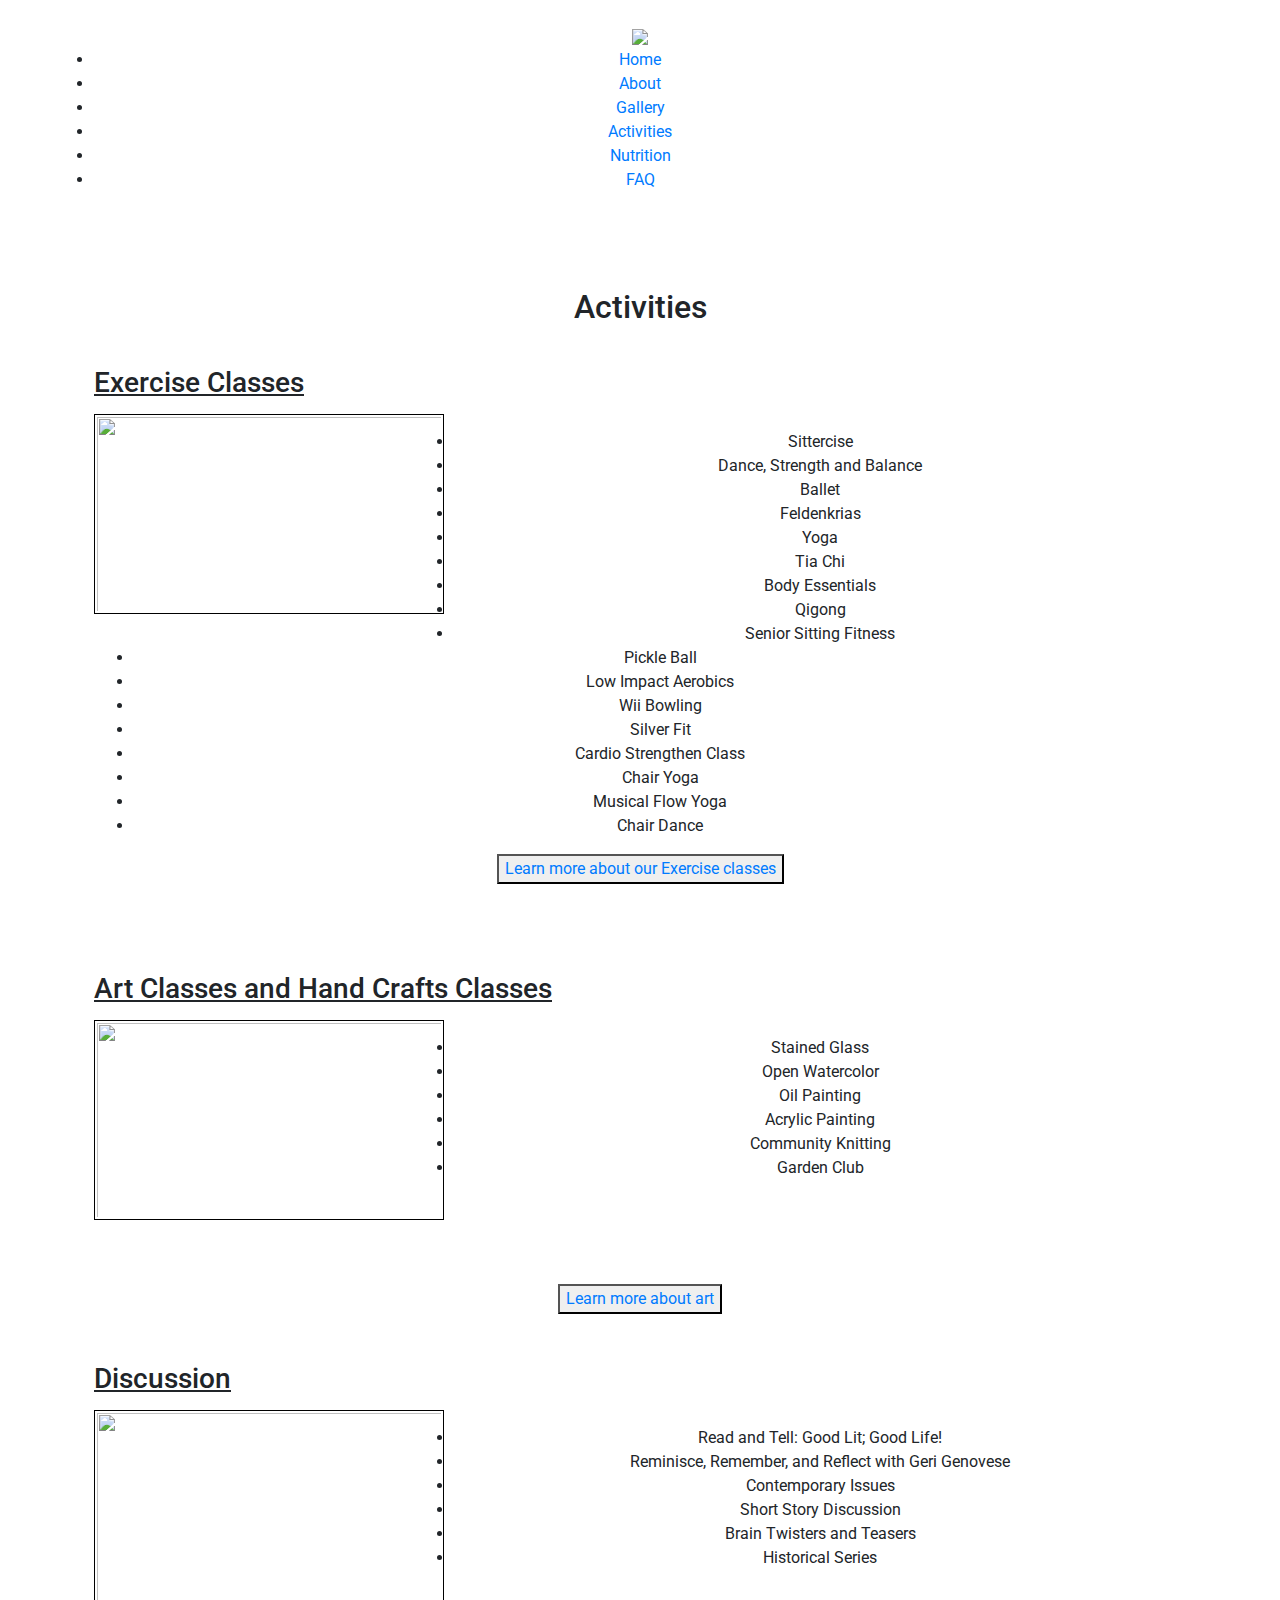
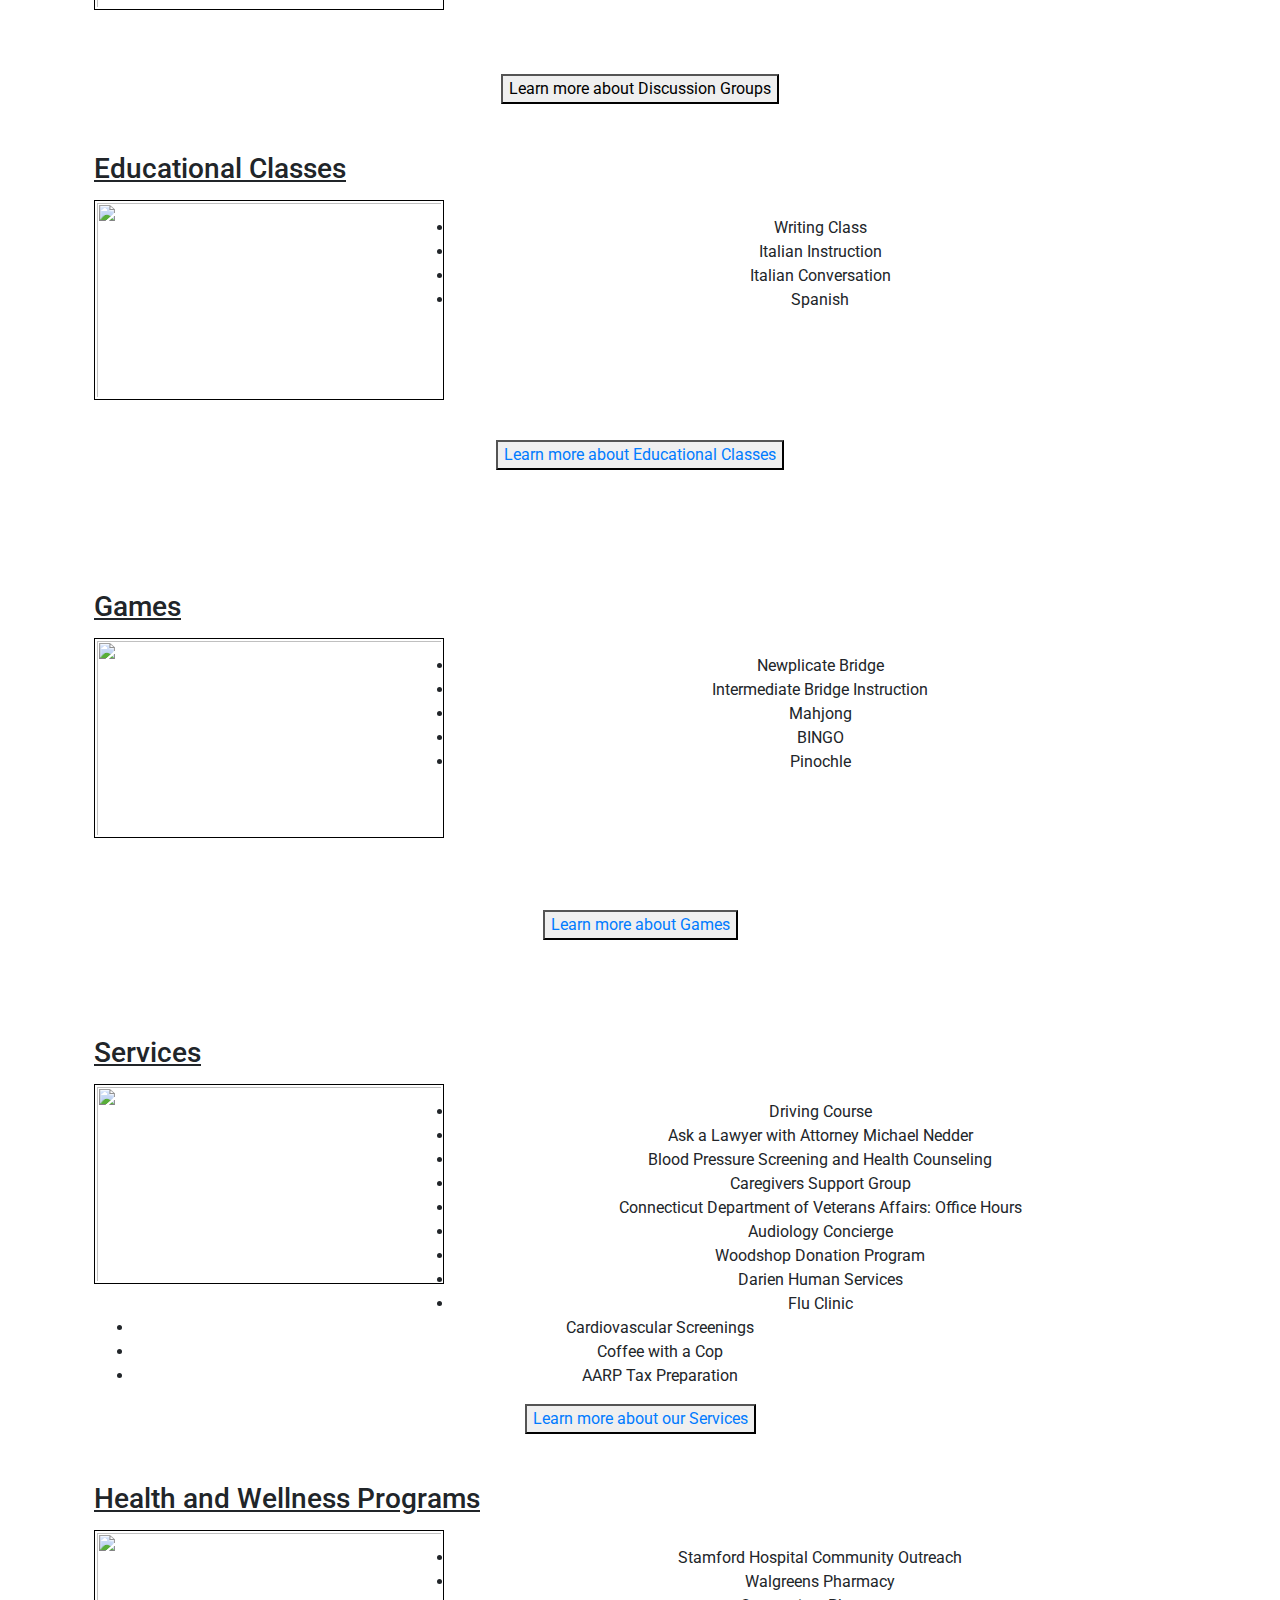
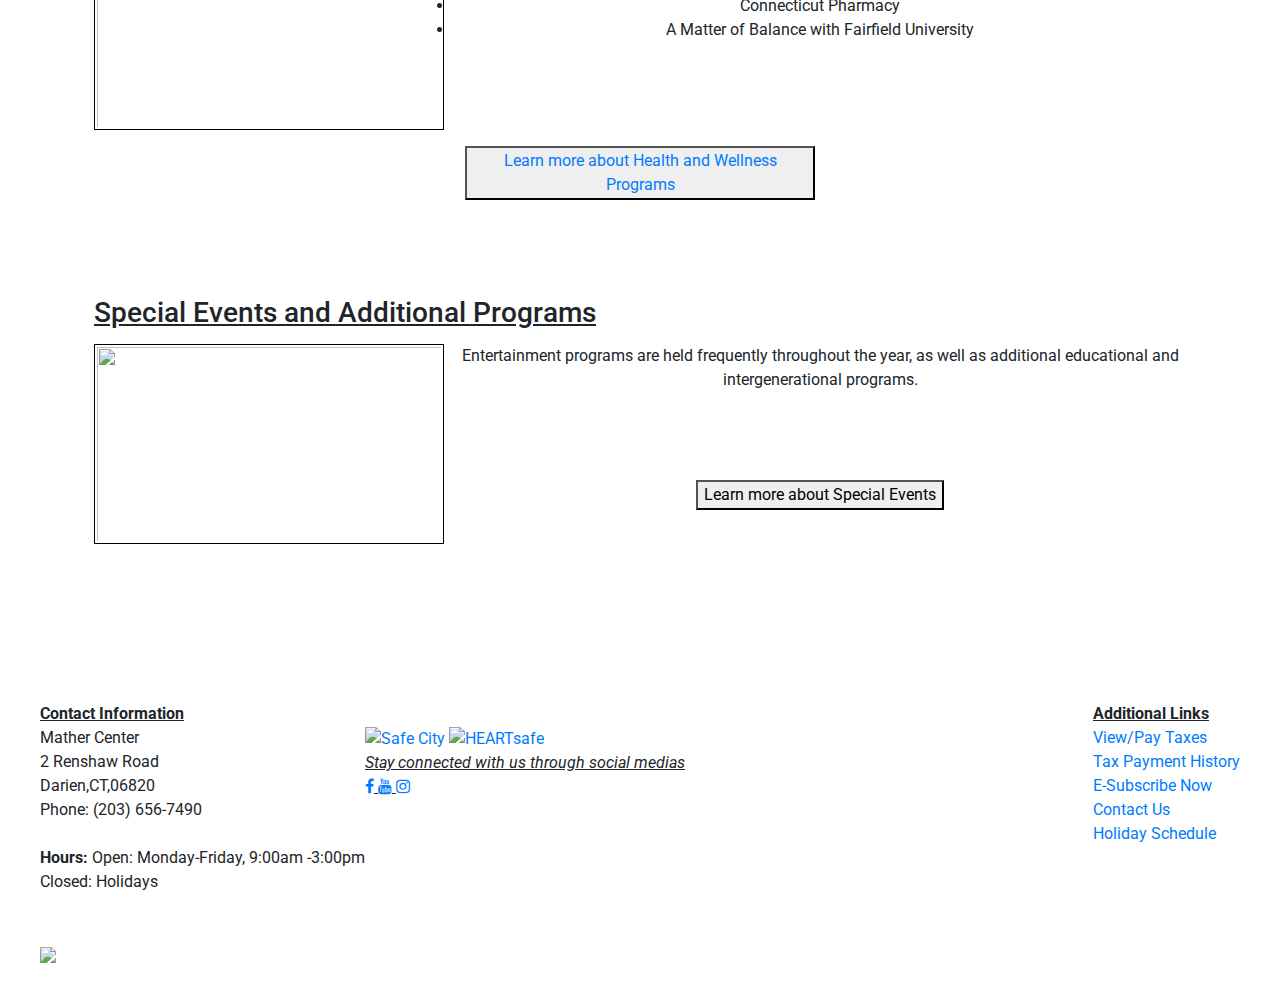
==== Pages/Activities.html @ 3af39616 "Add files via upload" ====
<!doctype html>

<html lang="en">

<head>
  <meta charset="utf-8">

  <title>Mather Center Senior Prograns</title>
  <meta name="description" content="Mather Center Home of the Darien Senior Programs: Activities page">
  <meta name="author" content="Fairfield University">

  <link rel="stylesheet" href="https://stackpath.bootstrapcdn.com/bootstrap/4.3.1/css/bootstrap.min.css"
    integrity="sha384-ggOyR0iXCbMQv3Xipma34MD+dH/1fQ784/j6cY/iJTQUOhcWr7x9JvoRxT2MZw1T" crossorigin="anonymous">

  <link href="https://fonts.googleapis.com/css?family=Roboto&display=swap" rel="stylesheet">
  <link rel="stylesheet" href="homestyle(1).css">
  <link rel="stylesheet" href="homestyle(2).css">
  <link rel="stylesheet" href="activitiescss.css">
  <link rel="stylesheet" href="https://cdnjs.cloudflare.com/ajax/libs/font-awesome/4.7.0/css/font-awesome.min.css">

</head>

<body>
    <div class="container text-center p-4">
  <div id="fullnav">
    <img src="logo.svg" id="logo" />

    <nav>
      <li><a href="Home.html" class="active">Home</a></li>
      <li><a href="About.html">About</a></li>
      <li><a href="Gallery.html" >Gallery</a></li>
      <li><a href="Activities.html"> Activities</a></li>
      <li><a href="Nutrition.html"> Nutrition</a></li>
      <li><a href="faq.html"> FAQ</a></li>
      <br>
      <br>
    </nav>

  </div> 
<main>   
  <br>
  
    <br>
    <div id = "content">
    <h2 > Activities </h2>  
    
    
    <p>
      <div id="hover">
    <br>
    <a>
    <h3 style="float:left"><u>Exercise Classes</u> </h3>    
      
          
      <br>
      <br>
               <img src="fitness.jpg" width="350px" height="200px" style="float: left; margin-right:10px; margin-bottom:10px; border:solid black 1px; padding: 2px">
               <p><ul>
                <li>Sittercise</li>   <li>Dance, Strength and Balance</li>   <li>Ballet</li> <li>Feldenkrias</li>
                <li>Yoga</li>   <li>Tia Chi</li>    <li>Body Essentials</li>  <li>Qigong</li> <li>Senior Sitting Fitness</li> 
                <li>Pickle Ball</li>   <li>Low Impact Aerobics</li>     <li>Wii Bowling</li>     <li>Silver Fit</li> 
                <li>Cardio Strengthen Class</li>    <li>Chair Yoga</li>     <li>Musical Flow Yoga</li>    <li>Chair Dance</li>
              </ul></p>
              </a>
            </div>
              <i><button><a href="Exercise Classes.pdf" target="_blank">Learn more about our Exercise classes</a></button></i>

              
              </p>
              
              <br> 
              <br>
              <br>
              <div id="hover">
                  <a>
              <h3 style="float:left"><u>Art Classes and Hand Crafts Classes</u> </h3>    
      <div>
         
      <br>
      <br>
               <img src="stainedGlassPainting.jpg" width="350px" height="200px" style="float: left; margin-right:10px; margin-bottom:10px; border:solid black 1px; padding: 2px"></div>
               <p><ul>
                <li>Stained Glass</li>   <li>Open Watercolor</li>    <li>Oil Painting</li>
                <li>Acrylic Painting</li>    <li>Community Knitting</li>    <li>Garden Club</li>

               </ul>
                  <br>
                  <br>
                  <br>
              </p>

                
              </a> 
              </div>
              <i><button><a href="Art Classes and Hand Crafts Classes.pdf" target="_blank">Learn more about art</a></button></i>
              

              <br> 
              <br>
              <br>
              <div id="hover">
                  <a>
              <h3 style="float:left"><u>Discussion</u> </h3>    
      <div>
          
      <br>
      <br>
               <img src="peopleMeeting.jpg" width="350px" height="200px" style="float: left; margin-right:10px; margin-bottom:10px; border:solid black 1px; padding: 2px"></div>
               <p><ul>
                 <li>Read and Tell: Good Lit; Good Life!</li>
                  <li>Reminisce, Remember, and Reflect with Geri Genovese</li>
                  <li>Contemporary Issues</li>
                  <li>Short Story Discussion </li> <li>Brain Twisters and Teasers</li>  
                  <li>Historical Series</li>
              </ul><br>
              <br>
              <br>
                </p>
              </a>
              </div>

                <i><a href="discussions.pdf" target="_blank"><button>Learn more about Discussion Groups</button></a></button></i>

              

              <br> 
              <br>
              <br>

              <div id="hover">
                  <a>
              <h3 style="float:left"><u>Educational Classes</u> </h3> 

              <br>
      <br>
               <img src="education.jpg" width="350px" height="200px" style="float: left; margin-right:10px; margin-bottom:10px; border:solid black 1px; padding: 2px">
               <p><ul>
                <li> Writing Class</li>
                <li>Italian Instruction</li>
                 <li>Italian Conversation</li> 
                  <li>Spanish</li>
                  </ul><br>
                  <br>
                  <br>
                  <br>
              </p>
              </a>
              </div>

                <i><button><a href="Educational Classes.pdf" target="_blank">Learn more about Educational Classes</a></button></i>

              
                <br> 
                <br>
                <br>
                <br>
                <br>
                <br>
                <div id="hover">
                    <a>
  
                <h3 style="float:left"><u>Games</u> </h3> 
  
                <br>
                <br>
                 <img src="boardGames.jpg" width="350px" height="200px" style="float: left; margin-right:10px; margin-bottom:10px; border:solid black 1px; padding: 2px">
                 <p><ul>
                   <li>Newplicate Bridge</li>
                   <li>Intermediate Bridge Instruction</li>
                   <li>Mahjong</li>
                    <li>BINGO</li> <li> Pinochle</li> 
                  <br>
                  <br>
                  <br>
                  <br>
                  <br>
                </ul></p>
                </a>
                </div>
  
                  <i><button><a href="games.pdf" target="_blank">Learn more about Games</a></button></i>
  
                
                  <br>
                  <br>
                  <br>
                  <br>
                  <br>
                  <div id="hover">
                      <a>
                
                  <h3 style="float:left"><u>Services</u> </h3>    
                        <br>
                        <br>
          
                   <img src="art.jpg" width="350px" height="200px" style="float: left; margin-right:10px; margin-bottom:10px; border:solid black 1px; padding: 2px">
                   <p><ul>
                     <li>Driving Course</li>
                     <li>Ask a Lawyer with Attorney Michael Nedder</li>
                      <li>Blood Pressure Screening and Health Counseling</li> <li>Caregivers Support Group</li>
                      <li>Connecticut Department of Veterans Affairs: Office Hours</li>
                      <li>Audiology Concierge</li> 
                      <li>Woodshop Donation Program</li>  <li>Darien Human Services</li> 
                      <li>Flu Clinic</li> <li>Cardiovascular Screenings</li> 
                     <li> Coffee with a Cop</li>  <li>AARP Tax Preparation</li>

                  </ul></p>
                </a>
                </div>
    
                  <a href="Services.pdf" target="_blank"> <button>Learn more about our Services</a></button></i>
              
                    <br>
                    <br>
                    <br>
                    <div id="hover">
                        <a>

                    <h3 style="float:left"><u>Health and Wellness Programs</u> </h3>    
          
                
            <br>
            <br>
                     <img src="exercise.jpg" width="350px" height="200px" style="float: left; margin-right:10px; margin-bottom:10px; border:solid black 1px; padding: 2px">
                     <p><ul>
                       <li>Stamford Hospital Community Outreach</li>
                        <li>Walgreens Pharmacy</li> <li>Connecticut Pharmacy</li>
                        <li>A Matter of Balance with Fairfield University </li>
                   </ul><br>
                   <br>
                   <br>
                   
                      </p>
                    </a>
                    </div>
      
                      <i><button style="width:350px"> <a href="health and wellness programs.pdf" target="_blank">Learn more about Health and Wellness Programs</a></button></i>


                      <br>
                    <br>
                    <br>
                    <br> 
                    <br>
                    <div id="hover">
                        <a>
                    <h3 style="float:left"><u>Special Events and Additional Programs</u> </h3>    
            
                
            <br>
            <br>
                     <img src="specialevent.jpg" width="350px" height="200px" style="float: left; margin-right:10px; margin-bottom:10px; border:solid black 1px; padding: 2px">
                     <p>Entertainment programs are held frequently throughout the year, as well as additional educational and intergenerational programs. 
                       <br>
                       <br>
                       <br>
                       <br> 
                    </p>
                  </a>
                  </div>
               
              <a href="additional services.pdf" target="_blank"><i><button>Learn more about Special Events</button></i></a>

              </ul></div>
            </div>

<br> 
<br>
<br>
<br>
<br>

     
      
            
</main>
</body>





<footer id="footer">
  <br>
          <div style="float:left; margin-left: 40px; margin-bottom: 40px;">
        
          <br>
          <b><u>Contact Information</u></b> <br>
              Mather Center<br>
              2 Renshaw Road<br>
              Darien,CT,06820<br>
              Phone: (203) 656-7490 <br>
              <br>
              <b>Hours:</b>
                Open: Monday-Friday, 9:00am -3:00pm<br>
               Closed: Holidays<br>
               <br><br>
               <img src="darien-footer-logo.svg">
          </div>
          <div style="float:right; margin-right:40px;margin-bottom: 40px">
              <br> 
               <b><u>Additional Links</u></b><br> 
                <a href="Home.html">View/Pay Taxes</a>
                <br>
               
                <a href="home.html">Tax Payment History</a>
                <br>
               
                <a href="Gallery.html">E-Subscribe Now</a>
                <br>
               
                <a href="home.html">Contact Us</a>
                <br>
               
                <a href="homem.html">Holiday Schedule</a>
              
              </div>

              <br><br>
           <div id="center">
            <a href="https://www.alarms.org/safest-cities-in-connecticut/">
             <img alt="Safe City" src="Safest-Cities-Connecticut-badge.png">
             </a>
            <a href="http://www.darienct.gov/filestorage/28565/28567/28643/Press_Release_HeartSafe_Community_Award_with_photos.pdf">
             <img alt="HEARTsafe" src="darien-footer-heartsafe.png">
             </a>
            
        <br>
       <i><u> Stay connected with us through social medias<u></u></i> 
       <br>
          <a href="#" class="fa fa-facebook"></a>
          <a href="#" class="fa fa-youtube"></a>
          <a href="#" class="fa fa-instagram"></a> <br>
         </div>
         <br>
         <br>
         
        

     

      
        
 
        </footer>


      </div>
</html>
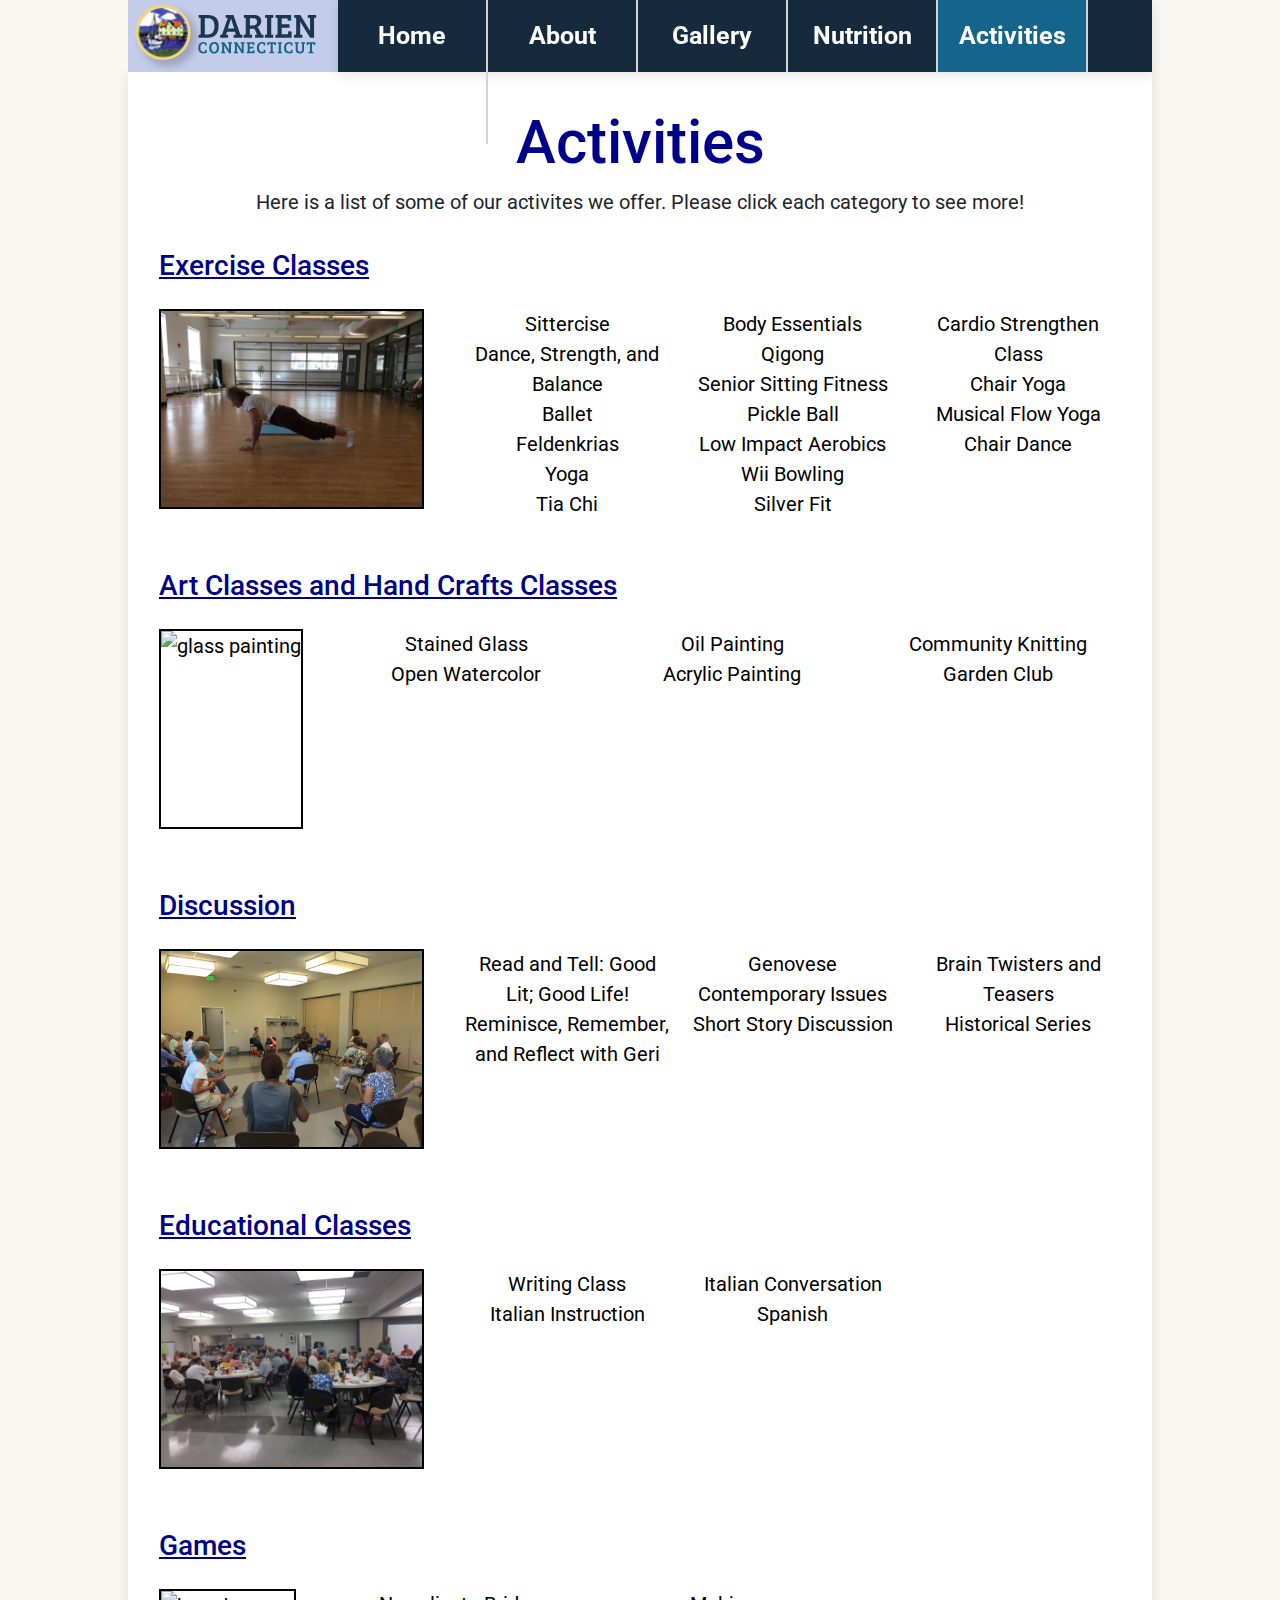
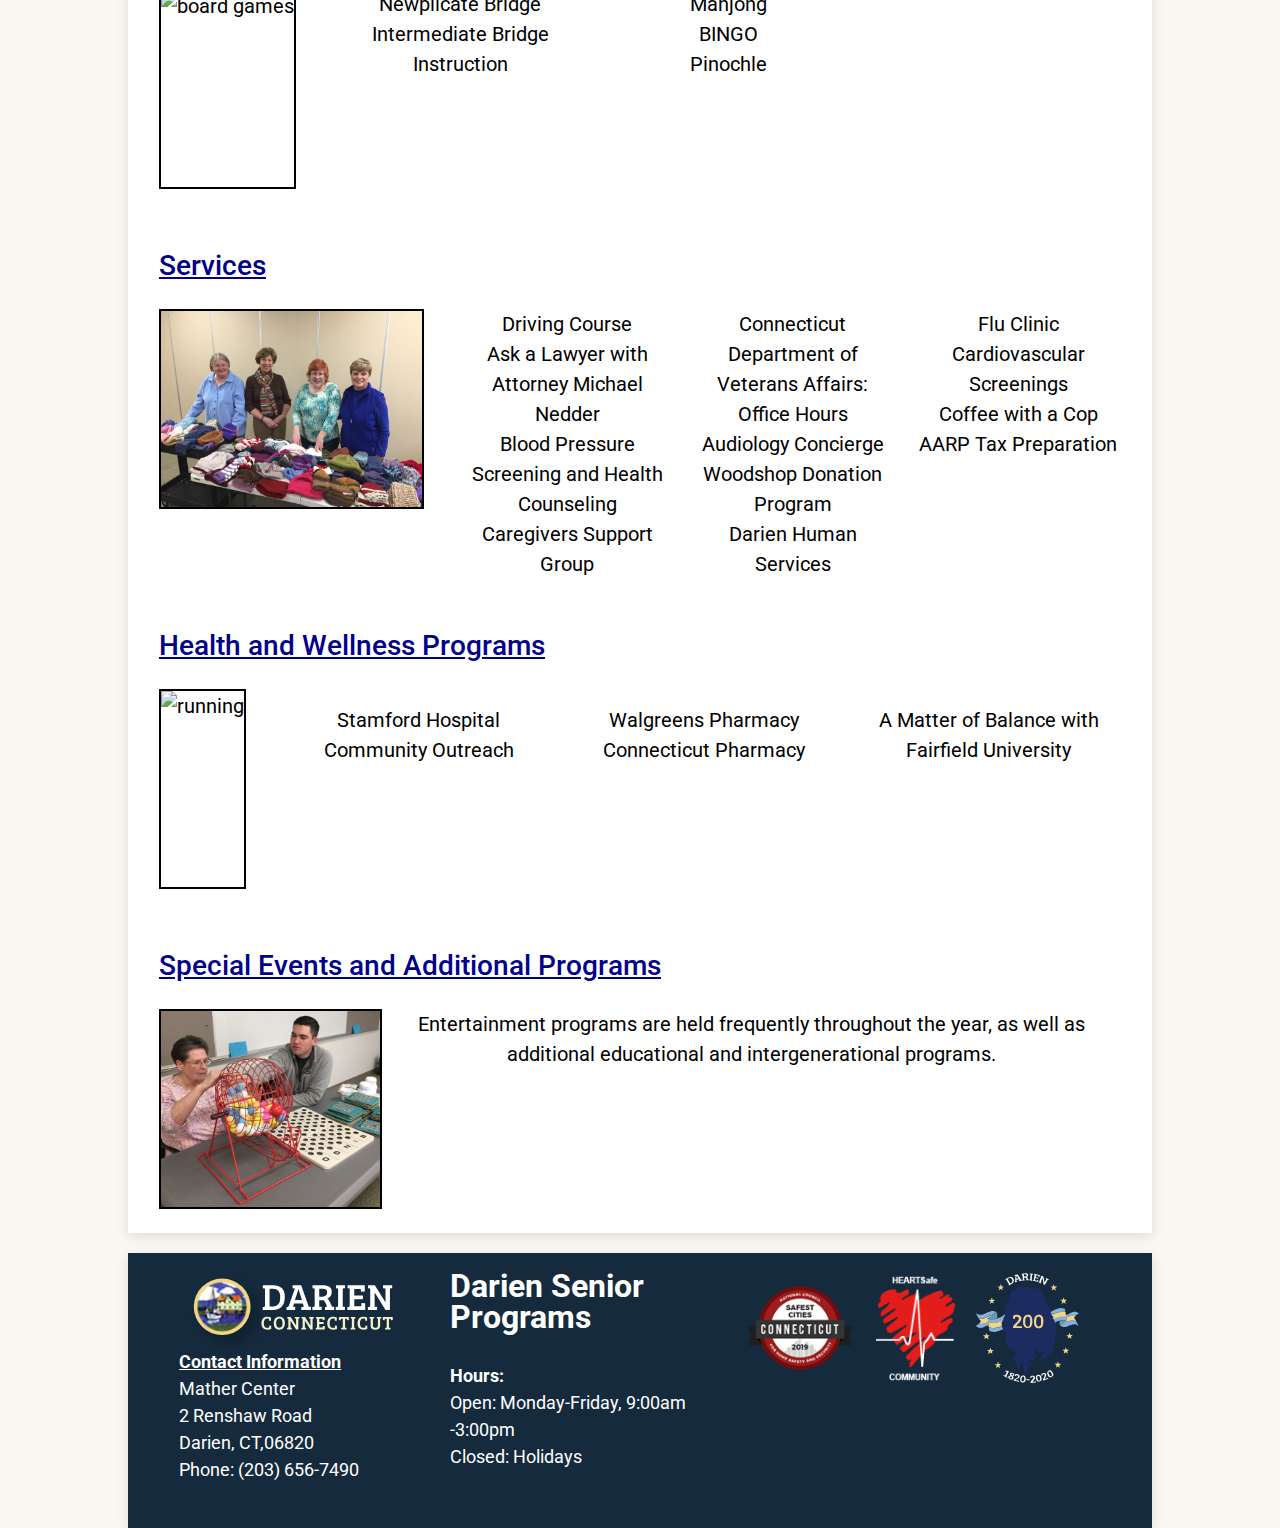
==== commit ebc3f159: "updates" ====
--- a/Pages/Activities.html
+++ b/Pages/Activities.html
@@ -1,349 +1,216 @@
 <!doctype html>
-
 <html lang="en">
-
-<head>
-  <meta charset="utf-8">
-
-  <title>Mather Center Senior Prograns</title>
-  <meta name="description" content="Mather Center Home of the Darien Senior Programs: Activities page">
-  <meta name="author" content="Fairfield University">
-
-  <link rel="stylesheet" href="https://stackpath.bootstrapcdn.com/bootstrap/4.3.1/css/bootstrap.min.css"
-    integrity="sha384-ggOyR0iXCbMQv3Xipma34MD+dH/1fQ784/j6cY/iJTQUOhcWr7x9JvoRxT2MZw1T" crossorigin="anonymous">
-
-  <link href="https://fonts.googleapis.com/css?family=Roboto&display=swap" rel="stylesheet">
-  <link rel="stylesheet" href="homestyle(1).css">
-  <link rel="stylesheet" href="homestyle(2).css">
-  <link rel="stylesheet" href="activitiescss.css">
-  <link rel="stylesheet" href="https://cdnjs.cloudflare.com/ajax/libs/font-awesome/4.7.0/css/font-awesome.min.css">
-
-</head>
-
-<body>
-    <div class="container text-center p-4">
-  <div id="fullnav">
-    <img src="logo.svg" id="logo" />
-
-    <nav>
-      <li><a href="Home.html" class="active">Home</a></li>
-      <li><a href="About.html">About</a></li>
-      <li><a href="Gallery.html" >Gallery</a></li>
-      <li><a href="Activities.html"> Activities</a></li>
-      <li><a href="Nutrition.html"> Nutrition</a></li>
-      <li><a href="faq.html"> FAQ</a></li>
-      <br>
-      <br>
-    </nav>
-
-  </div> 
-<main>   
-  <br>
-  
-    <br>
-    <div id = "content">
-    <h2 > Activities </h2>  
-    
-    
-    <p>
-      <div id="hover">
-    <br>
-    <a>
-    <h3 style="float:left"><u>Exercise Classes</u> </h3>    
-      
-          
-      <br>
-      <br>
-               <img src="fitness.jpg" width="350px" height="200px" style="float: left; margin-right:10px; margin-bottom:10px; border:solid black 1px; padding: 2px">
-               <p><ul>
-                <li>Sittercise</li>   <li>Dance, Strength and Balance</li>   <li>Ballet</li> <li>Feldenkrias</li>
-                <li>Yoga</li>   <li>Tia Chi</li>    <li>Body Essentials</li>  <li>Qigong</li> <li>Senior Sitting Fitness</li> 
-                <li>Pickle Ball</li>   <li>Low Impact Aerobics</li>     <li>Wii Bowling</li>     <li>Silver Fit</li> 
-                <li>Cardio Strengthen Class</li>    <li>Chair Yoga</li>     <li>Musical Flow Yoga</li>    <li>Chair Dance</li>
-              </ul></p>
-              </a>
-            </div>
-              <i><button><a href="Exercise Classes.pdf" target="_blank">Learn more about our Exercise classes</a></button></i>
-
-              
-              </p>
-              
-              <br> 
-              <br>
-              <br>
-              <div id="hover">
-                  <a>
-              <h3 style="float:left"><u>Art Classes and Hand Crafts Classes</u> </h3>    
-      <div>
-         
-      <br>
-      <br>
-               <img src="stainedGlassPainting.jpg" width="350px" height="200px" style="float: left; margin-right:10px; margin-bottom:10px; border:solid black 1px; padding: 2px"></div>
-               <p><ul>
-                <li>Stained Glass</li>   <li>Open Watercolor</li>    <li>Oil Painting</li>
-                <li>Acrylic Painting</li>    <li>Community Knitting</li>    <li>Garden Club</li>
-
-               </ul>
-                  <br>
-                  <br>
-                  <br>
-              </p>
-
-                
-              </a> 
-              </div>
-              <i><button><a href="Art Classes and Hand Crafts Classes.pdf" target="_blank">Learn more about art</a></button></i>
-              
-
-              <br> 
-              <br>
-              <br>
-              <div id="hover">
-                  <a>
-              <h3 style="float:left"><u>Discussion</u> </h3>    
-      <div>
-          
-      <br>
-      <br>
-               <img src="peopleMeeting.jpg" width="350px" height="200px" style="float: left; margin-right:10px; margin-bottom:10px; border:solid black 1px; padding: 2px"></div>
-               <p><ul>
-                 <li>Read and Tell: Good Lit; Good Life!</li>
-                  <li>Reminisce, Remember, and Reflect with Geri Genovese</li>
-                  <li>Contemporary Issues</li>
-                  <li>Short Story Discussion </li> <li>Brain Twisters and Teasers</li>  
-                  <li>Historical Series</li>
-              </ul><br>
-              <br>
-              <br>
-                </p>
-              </a>
-              </div>
-
-                <i><a href="discussions.pdf" target="_blank"><button>Learn more about Discussion Groups</button></a></button></i>
-
-              
-
-              <br> 
-              <br>
-              <br>
-
-              <div id="hover">
-                  <a>
-              <h3 style="float:left"><u>Educational Classes</u> </h3> 
-
-              <br>
-      <br>
-               <img src="education.jpg" width="350px" height="200px" style="float: left; margin-right:10px; margin-bottom:10px; border:solid black 1px; padding: 2px">
-               <p><ul>
-                <li> Writing Class</li>
-                <li>Italian Instruction</li>
-                 <li>Italian Conversation</li> 
-                  <li>Spanish</li>
-                  </ul><br>
-                  <br>
-                  <br>
-                  <br>
-              </p>
-              </a>
-              </div>
-
-                <i><button><a href="Educational Classes.pdf" target="_blank">Learn more about Educational Classes</a></button></i>
-
-              
-                <br> 
-                <br>
-                <br>
-                <br>
-                <br>
-                <br>
-                <div id="hover">
-                    <a>
-  
-                <h3 style="float:left"><u>Games</u> </h3> 
-  
-                <br>
-                <br>
-                 <img src="boardGames.jpg" width="350px" height="200px" style="float: left; margin-right:10px; margin-bottom:10px; border:solid black 1px; padding: 2px">
-                 <p><ul>
-                   <li>Newplicate Bridge</li>
-                   <li>Intermediate Bridge Instruction</li>
-                   <li>Mahjong</li>
-                    <li>BINGO</li> <li> Pinochle</li> 
-                  <br>
-                  <br>
-                  <br>
-                  <br>
-                  <br>
-                </ul></p>
-                </a>
-                </div>
-  
-                  <i><button><a href="games.pdf" target="_blank">Learn more about Games</a></button></i>
-  
-                
-                  <br>
-                  <br>
-                  <br>
-                  <br>
-                  <br>
+   <head>
+      <meta charset="utf-8">
+      <title>Darien Senior Center - Activities</title>
+      <meta name="description" content="Mather Center Home of the Darien Senior Programs: Activities page">
+      <meta name="author" content="Fairfield University">
+      <link rel="stylesheet" href="https://stackpath.bootstrapcdn.com/bootstrap/4.3.1/css/bootstrap.min.css"
+         integrity="sha384-ggOyR0iXCbMQv3Xipma34MD+dH/1fQ784/j6cY/iJTQUOhcWr7x9JvoRxT2MZw1T" crossorigin="anonymous">
+      <link href="https://fonts.googleapis.com/css?family=Roboto&display=swap" rel="stylesheet">
+      <link rel="stylesheet" href="../Style/activities.css">
+      <link rel="stylesheet" href="../Style/style.css">
+   </head>
+   <body>
+      <div id="fullnav">
+         <img src="../Images/darien-header-logo.svg" id="logo" alt="header logo" />
+         <nav>
+            <div><a href="Home.html">Home</a></div>
+            <div><a href="AboutUs.html">About</a></div>
+            <div><a href="Gallery.html">Gallery</a></div>
+            <div><a href="Nutrition.html">Nutrition</a></div>
+            <div><a href="Activities.html" class="active">Activities</a></div>
+            <div><a href="FAQ.html">FAQ</a></div>
+         </nav>
+      </div>
+      <div class="container text-center">
+         <main>
+            <div id = "content">
+               <h1> Activities </h1>
+               <p>Here is a list of some of our activites we offer. Please click each category to see more!</p>
+               <div class="zoom">
+                  <a href="../Content/Exercise%20Classes.pdf" target="_blank">
+                     <h3 style="float:left"><u>Exercise Classes</u></h3>
+                     <br> 
+                     <br>  
+                     <img src="../Images/Activities/image001.jpg" alt="exercise"  height="200" >
+                     <ul>
+                        <li>Sittercise</li>
+                        <li>Dance, Strength, and Balance</li>
+                        <li>Ballet</li>
+                        <li>Feldenkrias</li>
+                        <li>Yoga</li>
+                        <li>Tia Chi</li>
+                        <li>Body Essentials</li>
+                        <li>Qigong</li>
+                        <li>Senior Sitting Fitness</li>
+                        <li>Pickle Ball</li>
+                        <li>Low Impact Aerobics</li>
+                        <li>Wii Bowling</li>
+                        <li>Silver Fit</li>
+                        <li>Cardio Strengthen Class</li>
+                        <li>Chair Yoga</li>
+                        <li>Musical Flow Yoga</li>
+                        <li>Chair Dance</li>
+                     </ul>
+                  </a>
+               </div>
+               <div class="zoom">
+                  <a href="../Content/Art%20Classes%20and%20Hand%20Crafts%20Classes.pdf" target="_blank">
+                     <h3 style="float:left"><u>Art Classes and Hand Crafts Classes</u> </h3>
+                     <div>
+                        <br>
+                        <br>
+                        <img src="../Images/Activities/stainedGlassPainting.jpg" alt="glass painting"  height="200" >
+                     </div>
+                     <ul>
+                        <li>Stained Glass</li>
+                        <li>Open Watercolor</li>
+                        <li>Oil Painting</li>
+                        <li>Acrylic Painting</li>
+                        <li>Community Knitting</li>
+                        <li>Garden Club</li>
+                     </ul>
+                  </a>
+               </div>
+               <div class="zoom">
+                  <a href="../Content/discussions.pdf" target="_blank">
+                     <h3 style="float:left"><u>Discussion</u> </h3>
+                     <div>
+                        <br>
+                        <br>
+                        <img src="../Images/Activities/peopleMeeting.jpg" alt="meeting"  height="200" >
+                     </div>
+                     <ul>
+                        <li>Read and Tell: Good Lit; Good Life!</li>
+                        <li>Reminisce, Remember, and Reflect with Geri Genovese</li>
+                        <li>Contemporary Issues</li>
+                        <li>Short Story Discussion </li>
+                        <li>Brain Twisters and Teasers</li>
+                        <li>Historical Series</li>
+                     </ul>
+                  </a>
+               </div>
+               <div class="zoom">
+                  <a href="../Content/Educational%20Classes.pdf" target="_blank">
+                     <h3 style="float:left"><u>Educational Classes</u> </h3>
+                     <br>
+                     <br>
+                     <img src="../Images/Activities/education.jpg" alt="education"  height="200" >
+                     <ul>
+                        <li> Writing Class</li>
+                        <li>Italian Instruction</li>
+                        <li>Italian Conversation</li>
+                        <li>Spanish</li>
+                     </ul>
+                  </a>
+               </div>
+               <div class="zoom">
+                  <a href="../Content/games.pdf" target="_blank">
+                     <h3 style="float:left"><u>Games</u> </h3>
+                     <br>
+                     <br>
+                     <img src="../Images/Activities/boardGames.jpg" alt="board games" height="200" >
+                     <ul>
+                        <li>Newplicate Bridge</li>
+                        <li>Intermediate Bridge Instruction</li>
+                        <li>Mahjong</li>
+                        <li>BINGO</li>
+                        <li> Pinochle</li>
+                     </ul>
+                  </a>
+               </div>
+               <div class="zoom">
+                  <a href="../Content/Services.pdf" target="_blank">
+                     <h3 style="float:left"><u>Services</u> </h3>
+                     <br>
+                     <br>
+                     <img src="../Images/Activities/art.jpg" alt="exercise" height="200" >
+                     <ul>
+                        <li>Driving Course</li>
+                        <li>Ask a Lawyer with Attorney Michael Nedder</li>
+                        <li>Blood Pressure Screening and Health Counseling</li>
+                        <li>Caregivers Support Group</li>
+                        <li>Connecticut Department of Veterans Affairs: Office Hours</li>
+                        <li>Audiology Concierge</li>
+                        <li>Woodshop Donation Program</li>
+                        <li>Darien Human Services</li>
+                        <li>Flu Clinic</li>
+                        <li>Cardiovascular Screenings</li>
+                        <li> Coffee with a Cop</li>
+                        <li>AARP Tax Preparation</li>
+                     </ul>
+                  </a>
+               </div>
+               <br>
+               <br>
+               <div class="zoom">
+                  <a href="../Content/health%20and%20wellness%20programs.pdf" target="_blank">
+                     <h3 style="float:left"><u>Health and Wellness Programs</u> </h3>
+                     <br>
+                     <br>
+                     <img src="../Images/Activities/exercise.jpg" alt="running" height="200" >
+                     <p>
+                     <ul>
+                        <li>Stamford Hospital Community Outreach</li>
+                        <li>Walgreens Pharmacy</li>
+                        <li>Connecticut Pharmacy</li>
+                        <li>A Matter of Balance with Fairfield University </li>
+                     </ul>
+                  </a>
+               </div>
+               <div class="zoom">
                   <div id="hover">
-                      <a>
-                
-                  <h3 style="float:left"><u>Services</u> </h3>    
-                        <br>
-                        <br>
-          
-                   <img src="art.jpg" width="350px" height="200px" style="float: left; margin-right:10px; margin-bottom:10px; border:solid black 1px; padding: 2px">
-                   <p><ul>
-                     <li>Driving Course</li>
-                     <li>Ask a Lawyer with Attorney Michael Nedder</li>
-                      <li>Blood Pressure Screening and Health Counseling</li> <li>Caregivers Support Group</li>
-                      <li>Connecticut Department of Veterans Affairs: Office Hours</li>
-                      <li>Audiology Concierge</li> 
-                      <li>Woodshop Donation Program</li>  <li>Darien Human Services</li> 
-                      <li>Flu Clinic</li> <li>Cardiovascular Screenings</li> 
-                     <li> Coffee with a Cop</li>  <li>AARP Tax Preparation</li>
-
-                  </ul></p>
-                </a>
-                </div>
-    
-                  <a href="Services.pdf" target="_blank"> <button>Learn more about our Services</a></button></i>
-              
-                    <br>
-                    <br>
-                    <br>
-                    <div id="hover">
-                        <a>
-
-                    <h3 style="float:left"><u>Health and Wellness Programs</u> </h3>    
-          
-                
-            <br>
-            <br>
-                     <img src="exercise.jpg" width="350px" height="200px" style="float: left; margin-right:10px; margin-bottom:10px; border:solid black 1px; padding: 2px">
-                     <p><ul>
-                       <li>Stamford Hospital Community Outreach</li>
-                        <li>Walgreens Pharmacy</li> <li>Connecticut Pharmacy</li>
-                        <li>A Matter of Balance with Fairfield University </li>
-                   </ul><br>
-                   <br>
-                   <br>
-                   
-                      </p>
-                    </a>
-                    </div>
-      
-                      <i><button style="width:350px"> <a href="health and wellness programs.pdf" target="_blank">Learn more about Health and Wellness Programs</a></button></i>
-
-
-                      <br>
-                    <br>
-                    <br>
-                    <br> 
-                    <br>
-                    <div id="hover">
-                        <a>
-                    <h3 style="float:left"><u>Special Events and Additional Programs</u> </h3>    
-            
-                
-            <br>
-            <br>
-                     <img src="specialevent.jpg" width="350px" height="200px" style="float: left; margin-right:10px; margin-bottom:10px; border:solid black 1px; padding: 2px">
-                     <p>Entertainment programs are held frequently throughout the year, as well as additional educational and intergenerational programs. 
-                       <br>
-                       <br>
-                       <br>
-                       <br> 
-                    </p>
-                  </a>
+                     <a href="../Content/additional%20services.pdf" target="_blank">
+                        <h3 style="float:left"><u>Special Events and Additional Programs</u> </h3>
+                        <br>
+                        <br>
+                        <img src="../Images/Activities/specialevent.jpg" alt="special event" height="200" >
+                        <p>Entertainment programs are held frequently throughout the year, as well as additional educational and intergenerational programs. 
+                           <br>
+                           <br>
+                           <br>
+                           <br> 
+                        </p>
+                     </a>
                   </div>
-               
-              <a href="additional services.pdf" target="_blank"><i><button>Learn more about Special Events</button></i></a>
-
-              </ul></div>
-            </div>
-
-<br> 
-<br>
-<br>
-<br>
-<br>
-
-     
-      
-            
-</main>
-</body>
-
-
-
-
-
-<footer id="footer">
-  <br>
-          <div style="float:left; margin-left: 40px; margin-bottom: 40px;">
-        
-          <br>
-          <b><u>Contact Information</u></b> <br>
-              Mather Center<br>
-              2 Renshaw Road<br>
-              Darien,CT,06820<br>
-              Phone: (203) 656-7490 <br>
-              <br>
-              <b>Hours:</b>
-                Open: Monday-Friday, 9:00am -3:00pm<br>
+               </div>
+            </div>
+         </main>
+      </div>
+      <footer class="container" id="footer">
+         <div class="row">
+            <div class="col-3">
+               <img alt="footer logo" src="../Images/darien-footer-logo.svg">
+               <br>
+               <b><u>Contact Information</u></b> <br>
+               Mather Center<br>
+               2 Renshaw Road<br>
+               Darien, CT,06820<br>
+               Phone: <a href="tel:203-656-7490">(203) 656-7490</a> <br>
+            </div>
+            <div class="col-4 pl-5">
+               <span id="footer-title">Darien Senior Programs</span>
+               <br>
+               <br>
+               <b>Hours:</b><br>
+               Open: Monday-Friday, 9:00am -3:00pm<br>
                Closed: Holidays<br>
-               <br><br>
-               <img src="darien-footer-logo.svg">
-          </div>
-          <div style="float:right; margin-right:40px;margin-bottom: 40px">
-              <br> 
-               <b><u>Additional Links</u></b><br> 
-                <a href="Home.html">View/Pay Taxes</a>
-                <br>
-               
-                <a href="home.html">Tax Payment History</a>
-                <br>
-               
-                <a href="Gallery.html">E-Subscribe Now</a>
-                <br>
-               
-                <a href="home.html">Contact Us</a>
-                <br>
-               
-                <a href="homem.html">Holiday Schedule</a>
-              
-              </div>
-
-              <br><br>
-           <div id="center">
-            <a href="https://www.alarms.org/safest-cities-in-connecticut/">
-             <img alt="Safe City" src="Safest-Cities-Connecticut-badge.png">
-             </a>
-            <a href="http://www.darienct.gov/filestorage/28565/28567/28643/Press_Release_HeartSafe_Community_Award_with_photos.pdf">
-             <img alt="HEARTsafe" src="darien-footer-heartsafe.png">
-             </a>
-            
-        <br>
-       <i><u> Stay connected with us through social medias<u></u></i> 
-       <br>
-          <a href="#" class="fa fa-facebook"></a>
-          <a href="#" class="fa fa-youtube"></a>
-          <a href="#" class="fa fa-instagram"></a> <br>
+            </div>
+            <div class="col-5">
+               <div class="row p-0 m-0">
+                  <a target="_blank" href="https://www.alarms.org/safest-cities-in-connecticut/">
+                  <img alt="Safe City" src="../Images/Safest-Cities-Connecticut-badge.png" class="img-fluid">
+                  </a><br>
+                  <a target="_blank" href="http://www.darienct.gov/filestorage/28565/28567/28643/Press_Release_HeartSafe_Community_Award_with_photos.pdf">
+                  <img alt="HEARTsafe" src="../Images/darien-footer-heartsafe.png" class="img-fluid">
+                  </a>
+                  <a target="_blank" href="http://www.darienct.gov/2020">
+                  <img alt="Bicentennial" src="../Images/Bicentennial.svg" height="120px">
+                  </a> 
+               </div>
+            </div>
          </div>
-         <br>
-         <br>
-         
-        
-
-     
-
-      
-        
- 
-        </footer>
-
-
-      </div>
+      </footer>
+   </body>
 </html>--- a/Style/activities.css
+++ b/Style/activities.css
@@ -0,0 +1,77 @@
+#content {
+	padding-top: 30px;
+}
+
+h1,
+h2,
+h3 {
+	color: darkblue;
+}
+
+h1 {
+	text-align: center;
+	font-size: 60px;
+	padding-top: 5px;
+	text-shadow: 3px 3px 3px #FFFFFF;
+}
+
+#content a {
+	display: block;
+	color: black;
+	text-align: center;
+	padding: 16px;
+}
+
+.zoom img {
+	float: left;
+	border: solid black 2px;
+}
+
+h3 {
+	text-align: center;
+}
+
+.zoom:hover {
+	transform: scale(1.06);
+	border: 2px solid black;
+	background-color: #F8F7F2;
+}
+
+.zoom a {
+	text-decoration: none;
+}
+
+.zoom {
+	height: 300px;
+	margin-bottom: 20px;
+}
+
+.zoom ul {
+	list-style-type: none;
+	text-align: auto;
+	columns: 3;
+	height: 100%;
+}
+
+.container {
+	margin-top: 72px;
+	background-color: white;
+	max-width: 80%;
+	box-shadow: 0 .25rem .75rem rgba(0, 0, 0, .1);
+}
+
+body {
+	font-size: 20px;
+	font-family: 'Roboto', Verdana, Arial, sans-serif;
+}
+
+@media only screen and (max-width: 1200px) {
+	.zoom {
+		max-width: 95%;
+		margin-left: 1vw;
+		font-size: 16px;
+	}
+	.zoom img {
+		max-width: 200px;
+	}
+}--- a/Style/style.css
+++ b/Style/style.css
@@ -0,0 +1,204 @@
+#fullnav {
+  width: 80%;
+  max-width: 80%;
+  min-width: 800px;
+  margin: 0 auto;
+  text-align: center;
+  position: fixed;
+  top: 0;
+  left: 10%;
+  background-color: #c3cce8;
+  height: 72px;
+  z-index: 1000;
+}
+
+nav {
+  height: 100%;
+  width: 100% - 210px;
+  text-align: center;
+  background-color: #152A3D;
+  font-family: 'Roboto', Verdana, Arial, sans-serif;
+  font-size: 25px;
+  font-weight: bolder;
+  margin-left: 210px;
+  box-shadow: 0 .25rem .75rem rgba(0, 0, 0, .1);
+}
+
+#logo {
+  width: 200px;
+  margin: 0;
+  padding: 0;
+  float: left;
+}
+
+.clear {
+  clear: both;
+}
+
+nav div {
+  float: left;
+  list-style-type: none;
+  padding: 0;
+  width: 150px;
+  height: 100%;
+  border-right: 2px solid lightgray;
+}
+
+nav div a {
+  color: white;
+  text-align: center;
+  height: 72px;
+  line-height: 72px;
+  width: 100%;
+  display: inline-block;
+}
+
+nav li a:hover {
+  background-color: #7d9dff;
+  color: white;
+}
+
+.active {
+  background-color: #15648B;
+}
+
+body {
+  background-color: #F8F7F2;
+}
+
+#footer {
+  margin-top: 0;
+  background-color: #152A3D;
+  color: white;
+  font-size: 18px !important;
+  line-height: 1.5em !important;
+  height: 275px;
+  display: block;
+  padding-top: 20px;
+  padding-left: 4vw;
+  padding-right: 50px;
+}
+
+#footer img {
+  padding: 0px;
+  margin: 0px;
+  padding-left: 10px;
+  padding-right: 10px;
+  max-height: 110px;
+}
+
+
+#footer-title {
+  font-size: 1.8em;
+  font-weight: bolder;
+  color: White;
+}
+
+footer a {
+  color: white;
+}
+
+footer a:hover {
+  color: goldenrod;
+}
+
+@media only screen and (max-width: 1200px) {
+	
+  #fullnav {
+    height: 50px;
+    margin-left: 0px;
+    width: 100%;
+    max-width: 100%;
+    left: 0%;
+  }
+
+  #logo {
+    height: 50px;
+    width: auto;
+  }
+
+  nav {
+    font-size: 20px;
+    height: 50px;
+    margin-left: 170px;
+  }
+
+  nav div {
+    width: 125px;
+    height: 50px;
+  }
+
+  nav div a {
+    height: 50px;
+    line-height: 50px;
+  }
+
+  .container {
+    margin-top: 50px;
+    max-width: 100%;
+  }
+
+}
+
+@media only screen and (max-width: 900px) {
+	
+  #fullnav {
+    height: 45px;
+  }
+
+  #logo {
+    height: 45px;
+  }
+
+  nav {
+    font-size: 12px;
+    height: 45px;
+    margin-left: 140px;
+  }
+
+  nav div {
+    width: 80px;
+    height: 45px;
+  }
+
+  nav div a {
+    height: 45px;
+    line-height: 45px;
+  }
+
+  .container {
+    margin-top: 45px;
+  }
+
+}
+
+
+@media only screen and (max-width: 800px) {
+  #fullnav {
+    height: 40px;
+  }
+
+  #logo {
+    height: 40px;
+  }
+
+  nav {
+    font-size: 12px;
+    height: 40px;
+    margin-left: 120px;
+  }
+
+  nav div {
+    width: 60px;
+    height: 40px;
+  }
+
+  nav div a {
+    height: 40px;
+    line-height: 40px;
+  }
+
+  .container {
+    margin-top: 40px;
+  }
+}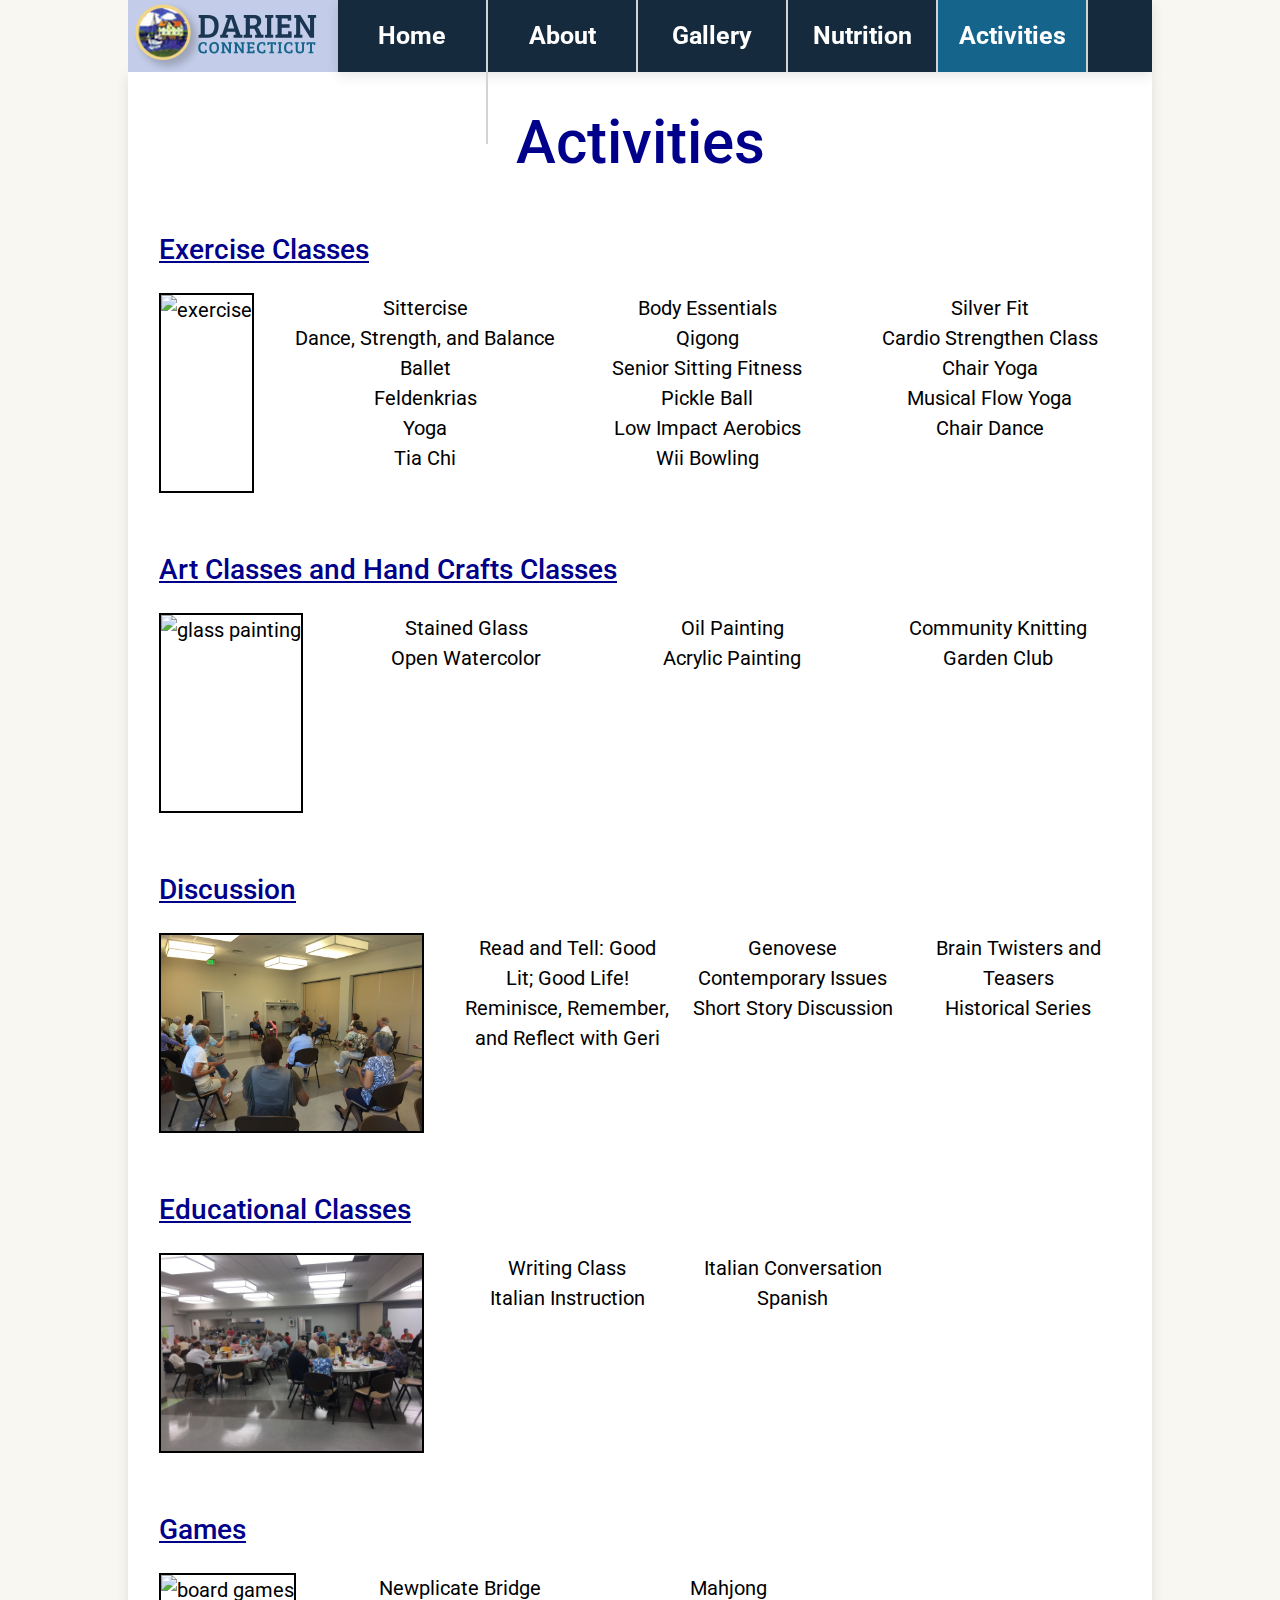
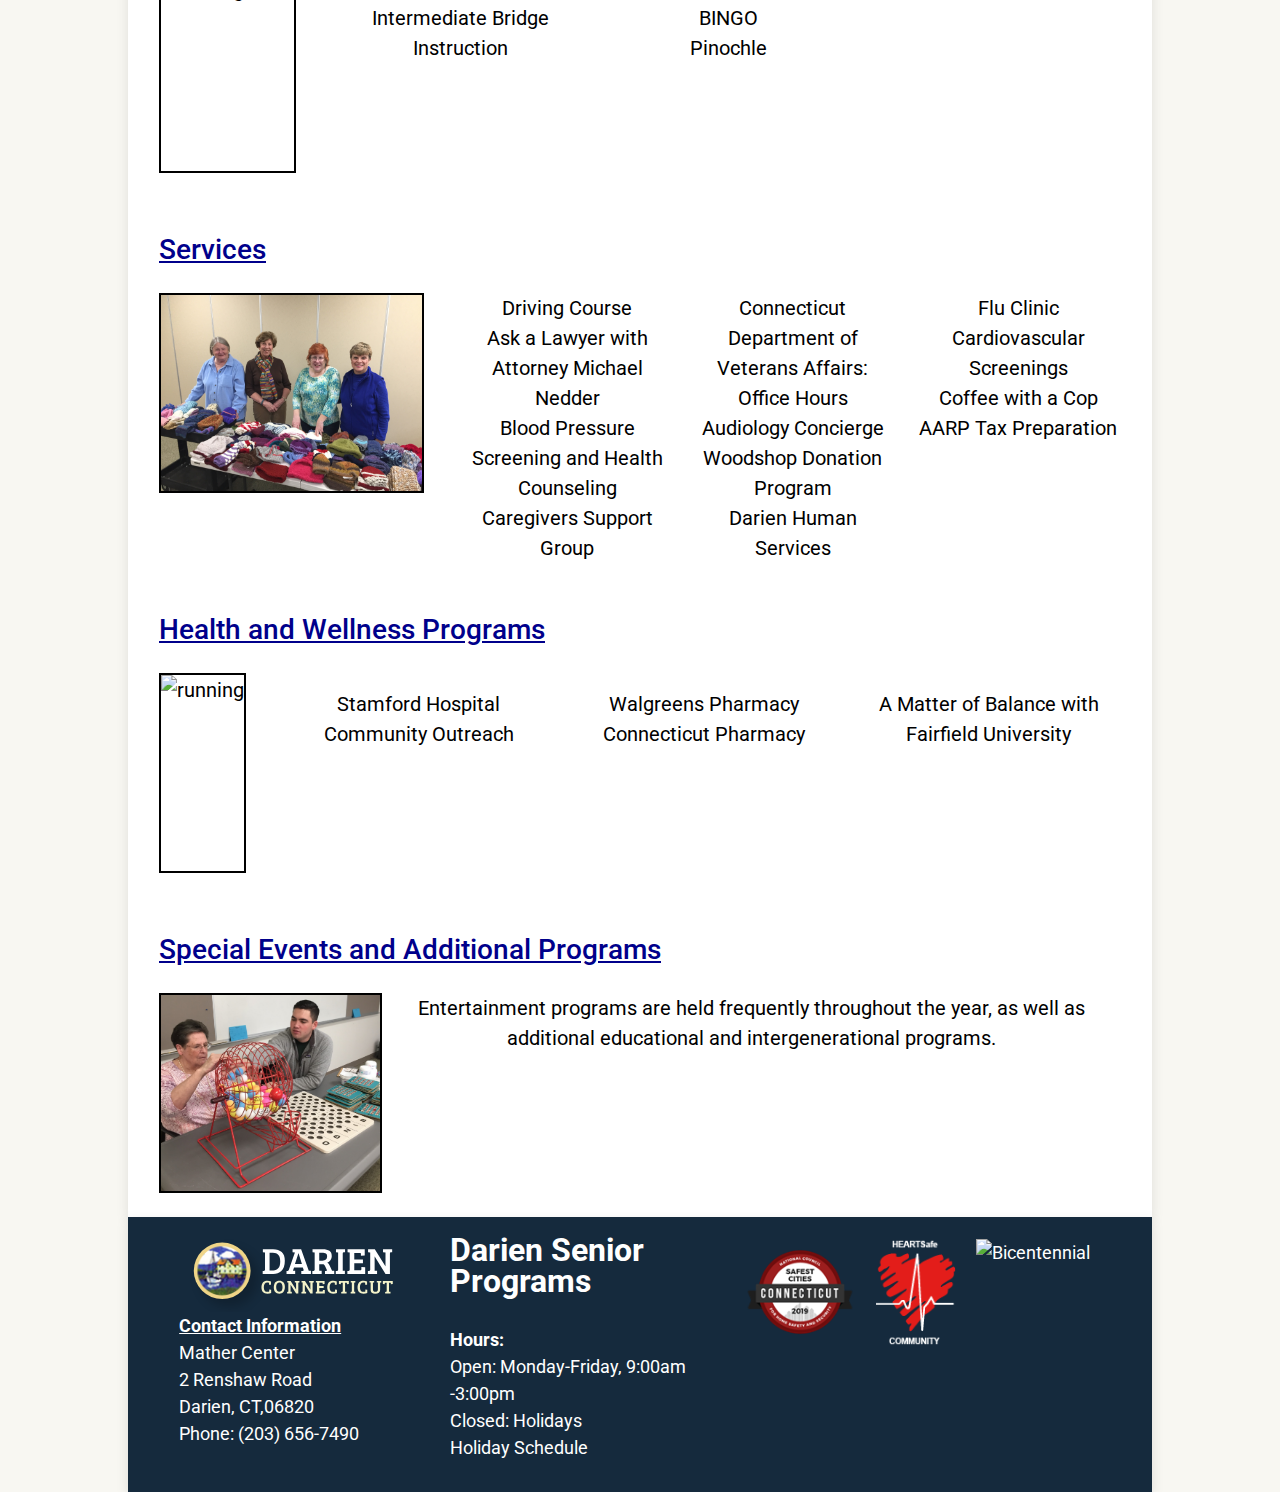
==== commit 528f3538: "Add files via upload" ====
--- a/Pages/Activities.html
+++ b/Pages/Activities.html
@@ -27,13 +27,13 @@
          <main>
             <div id = "content">
                <h1> Activities </h1>
-               <p>Here is a list of some of our activites we offer. Please click each category to see more!</p>
+				<br>
                <div class="zoom">
                   <a href="../Content/Exercise%20Classes.pdf" target="_blank">
                      <h3 style="float:left"><u>Exercise Classes</u></h3>
                      <br> 
                      <br>  
-                     <img src="../Images/Activities/image001.jpg" alt="exercise"  height="200" >
+                     <img src="../Images/Activities/plank.jpg" alt="exercise"  height="200" >
                      <ul>
                         <li>Sittercise</li>
                         <li>Dance, Strength, and Balance</li>
@@ -159,7 +159,7 @@
                      </ul>
                   </a>
                </div>
-               <div class="zoom">
+               <div class="zoom mb-0">
                   <div id="hover">
                      <a href="../Content/additional%20services.pdf" target="_blank">
                         <h3 style="float:left"><u>Special Events and Additional Programs</u> </h3>
@@ -196,6 +196,7 @@
                <b>Hours:</b><br>
                Open: Monday-Friday, 9:00am -3:00pm<br>
                Closed: Holidays<br>
+               <a href="http://www.darienct.gov/content/28025/28573.aspx" target=blank>Holiday Schedule</a>
             </div>
             <div class="col-5">
                <div class="row p-0 m-0">
@@ -206,7 +207,7 @@
                   <img alt="HEARTsafe" src="../Images/darien-footer-heartsafe.png" class="img-fluid">
                   </a>
                   <a target="_blank" href="http://www.darienct.gov/2020">
-                  <img alt="Bicentennial" src="../Images/Bicentennial.svg" height="120px">
+                  	<img alt="Bicentennial" src="../Images/Bicentennial.png" class="img-fluid">
                   </a> 
                </div>
             </div>
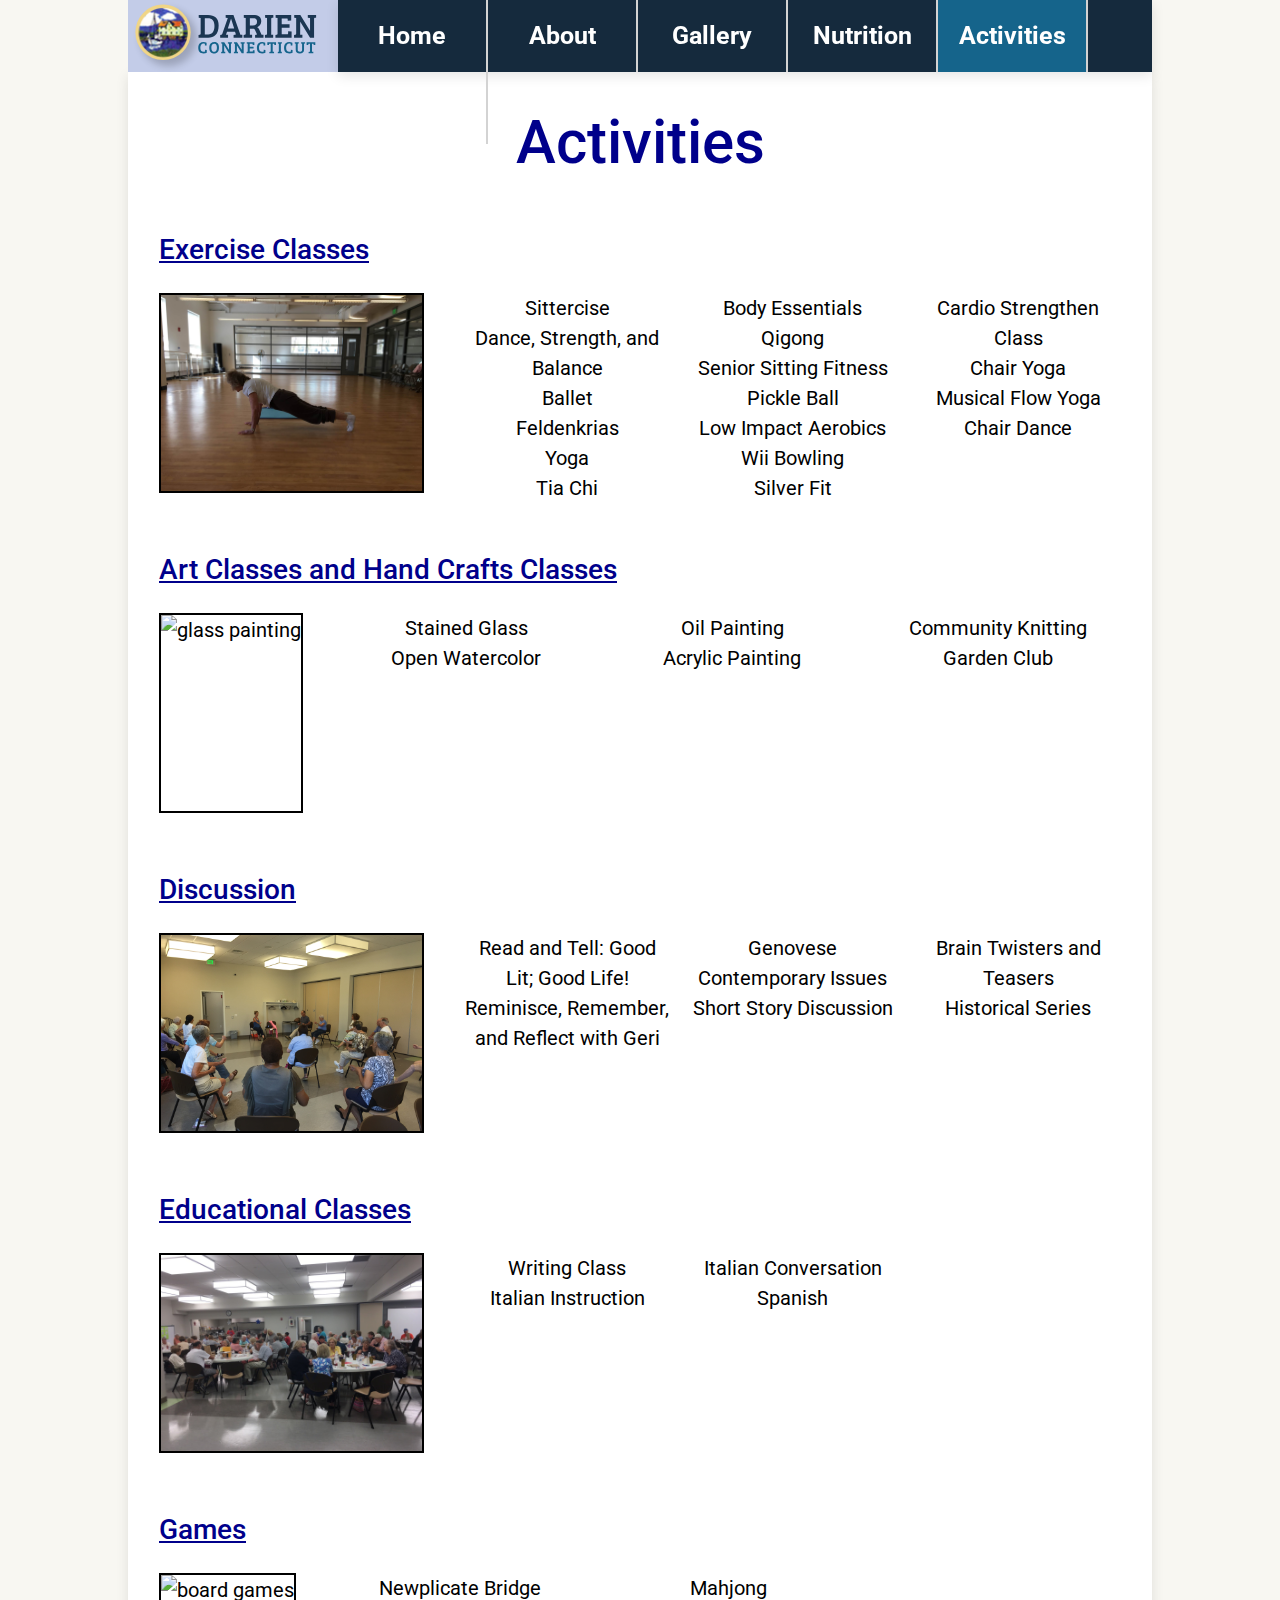
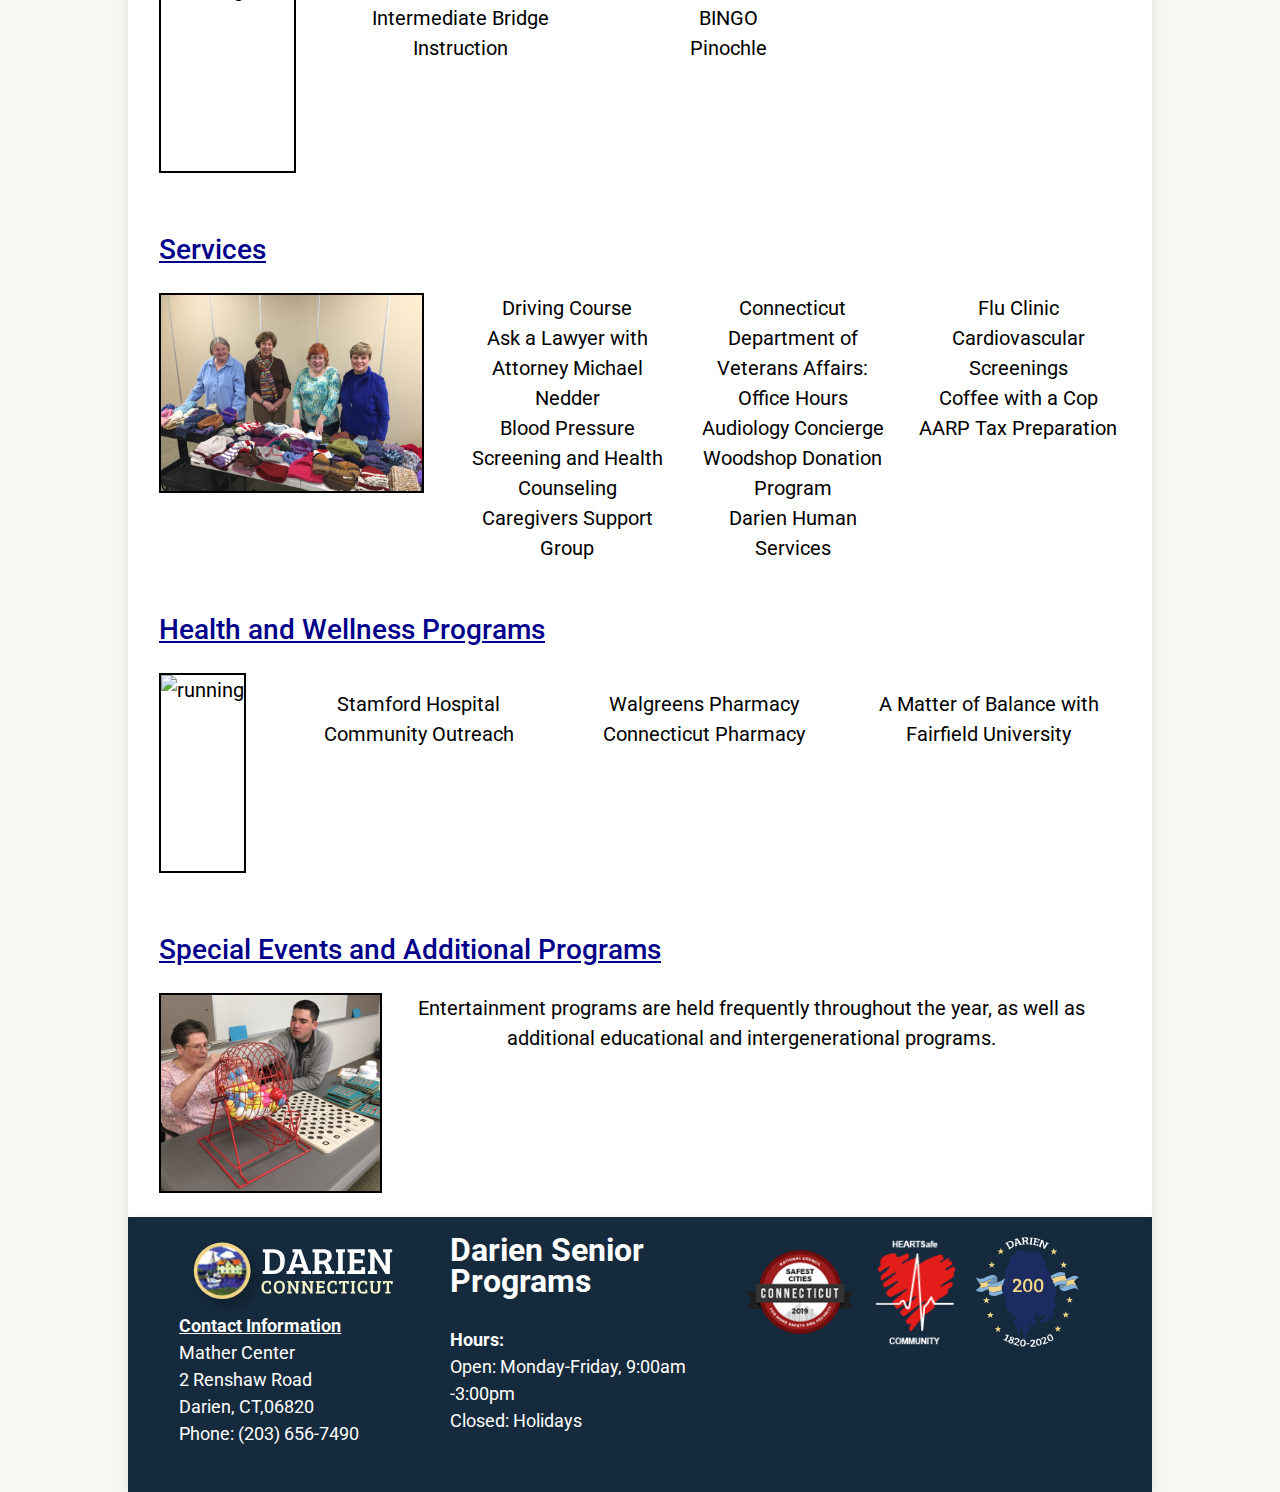
==== commit cbb9e904: "in-class" ====
--- a/Pages/Activities.html
+++ b/Pages/Activities.html
@@ -33,7 +33,7 @@
                      <h3 style="float:left"><u>Exercise Classes</u></h3>
                      <br> 
                      <br>  
-                     <img src="../Images/Activities/plank.jpg" alt="exercise"  height="200" >
+                     <img src="../Images/Activities/image001.jpg" alt="exercise"  height="200" >
                      <ul>
                         <li>Sittercise</li>
                         <li>Dance, Strength, and Balance</li>
@@ -196,7 +196,6 @@
                <b>Hours:</b><br>
                Open: Monday-Friday, 9:00am -3:00pm<br>
                Closed: Holidays<br>
-               <a href="http://www.darienct.gov/content/28025/28573.aspx" target=blank>Holiday Schedule</a>
             </div>
             <div class="col-5">
                <div class="row p-0 m-0">
@@ -207,7 +206,7 @@
                   <img alt="HEARTsafe" src="../Images/darien-footer-heartsafe.png" class="img-fluid">
                   </a>
                   <a target="_blank" href="http://www.darienct.gov/2020">
-                  	<img alt="Bicentennial" src="../Images/Bicentennial.png" class="img-fluid">
+                  <img alt="Bicentennial" src="../Images/Bicentennial.svg" height="120px">
                   </a> 
                </div>
             </div>
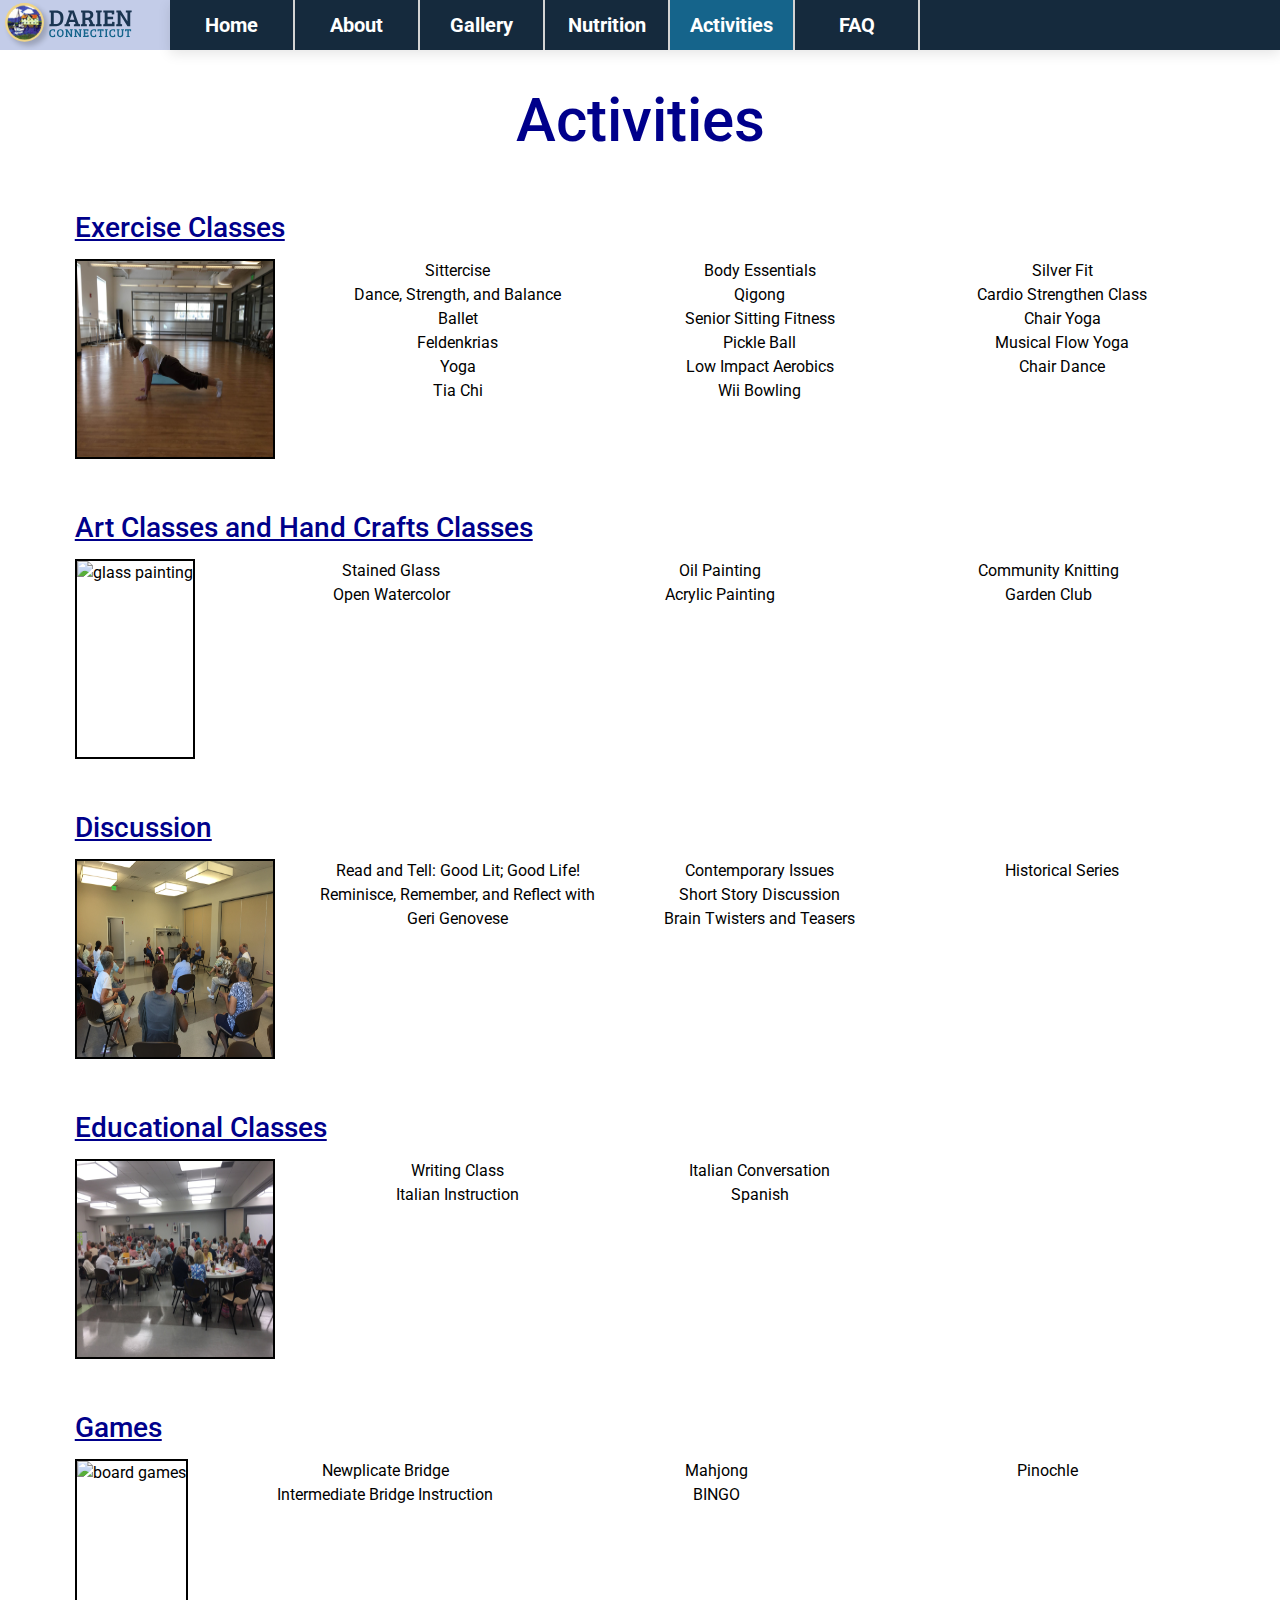
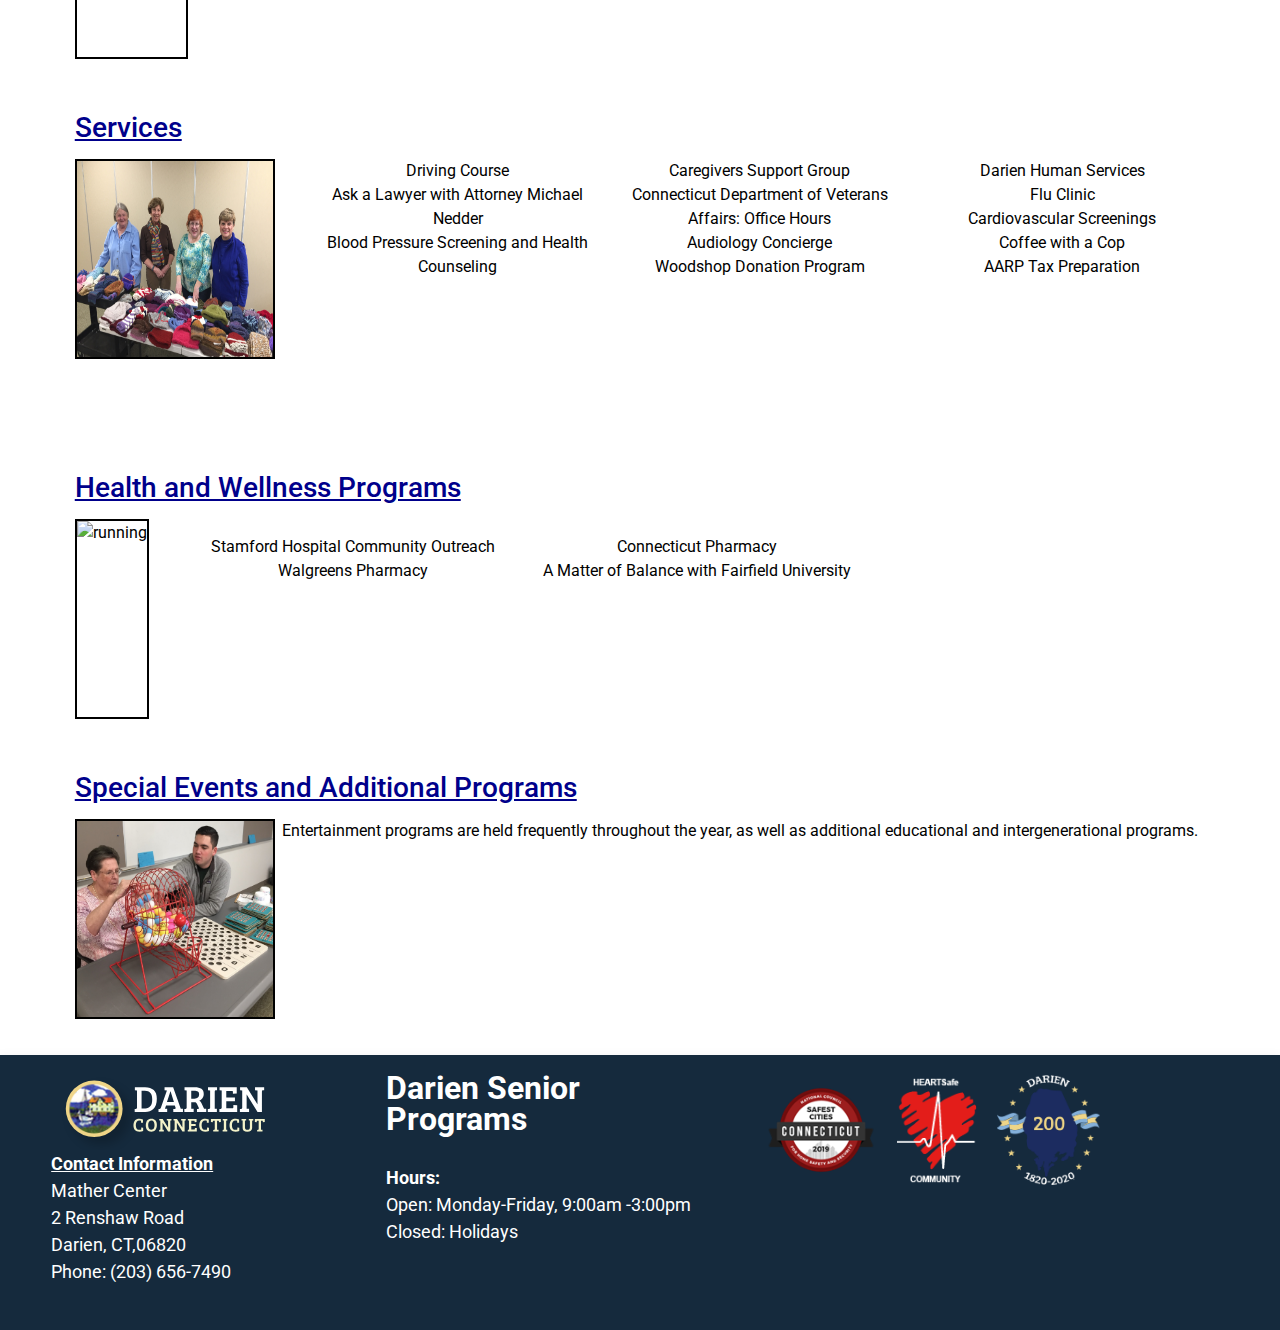
==== commit 8382014c: "scaling, footer, formatting, and gallery captions" ====
--- a/Pages/Activities.html
+++ b/Pages/Activities.html
@@ -206,7 +206,7 @@
                   <img alt="HEARTsafe" src="../Images/darien-footer-heartsafe.png" class="img-fluid">
                   </a>
                   <a target="_blank" href="http://www.darienct.gov/2020">
-                  <img alt="Bicentennial" src="../Images/Bicentennial.svg" height="120px">
+                  	<img alt="Bicentennial" src="../Images/Bicentennial.png" class="img-fluid">
                   </a> 
                </div>
             </div>
--- a/Style/activities.css
+++ b/Style/activities.css
@@ -65,13 +65,13 @@
 	font-family: 'Roboto', Verdana, Arial, sans-serif;
 }
 
-@media only screen and (max-width: 1200px) {
+@media only screen and (max-width: 1300px) {
 	.zoom {
-		max-width: 95%;
-		margin-left: 1vw;
+		max-width: 93%;
+		margin: auto;
 		font-size: 16px;
 	}
 	.zoom img {
 		max-width: 200px;
 	}
-}+}
--- a/Style/style.css
+++ b/Style/style.css
@@ -102,7 +102,7 @@
   color: goldenrod;
 }
 
-@media only screen and (max-width: 1200px) {
+@media only screen and (max-width: 1300px) {
 	
   #fullnav {
     height: 50px;
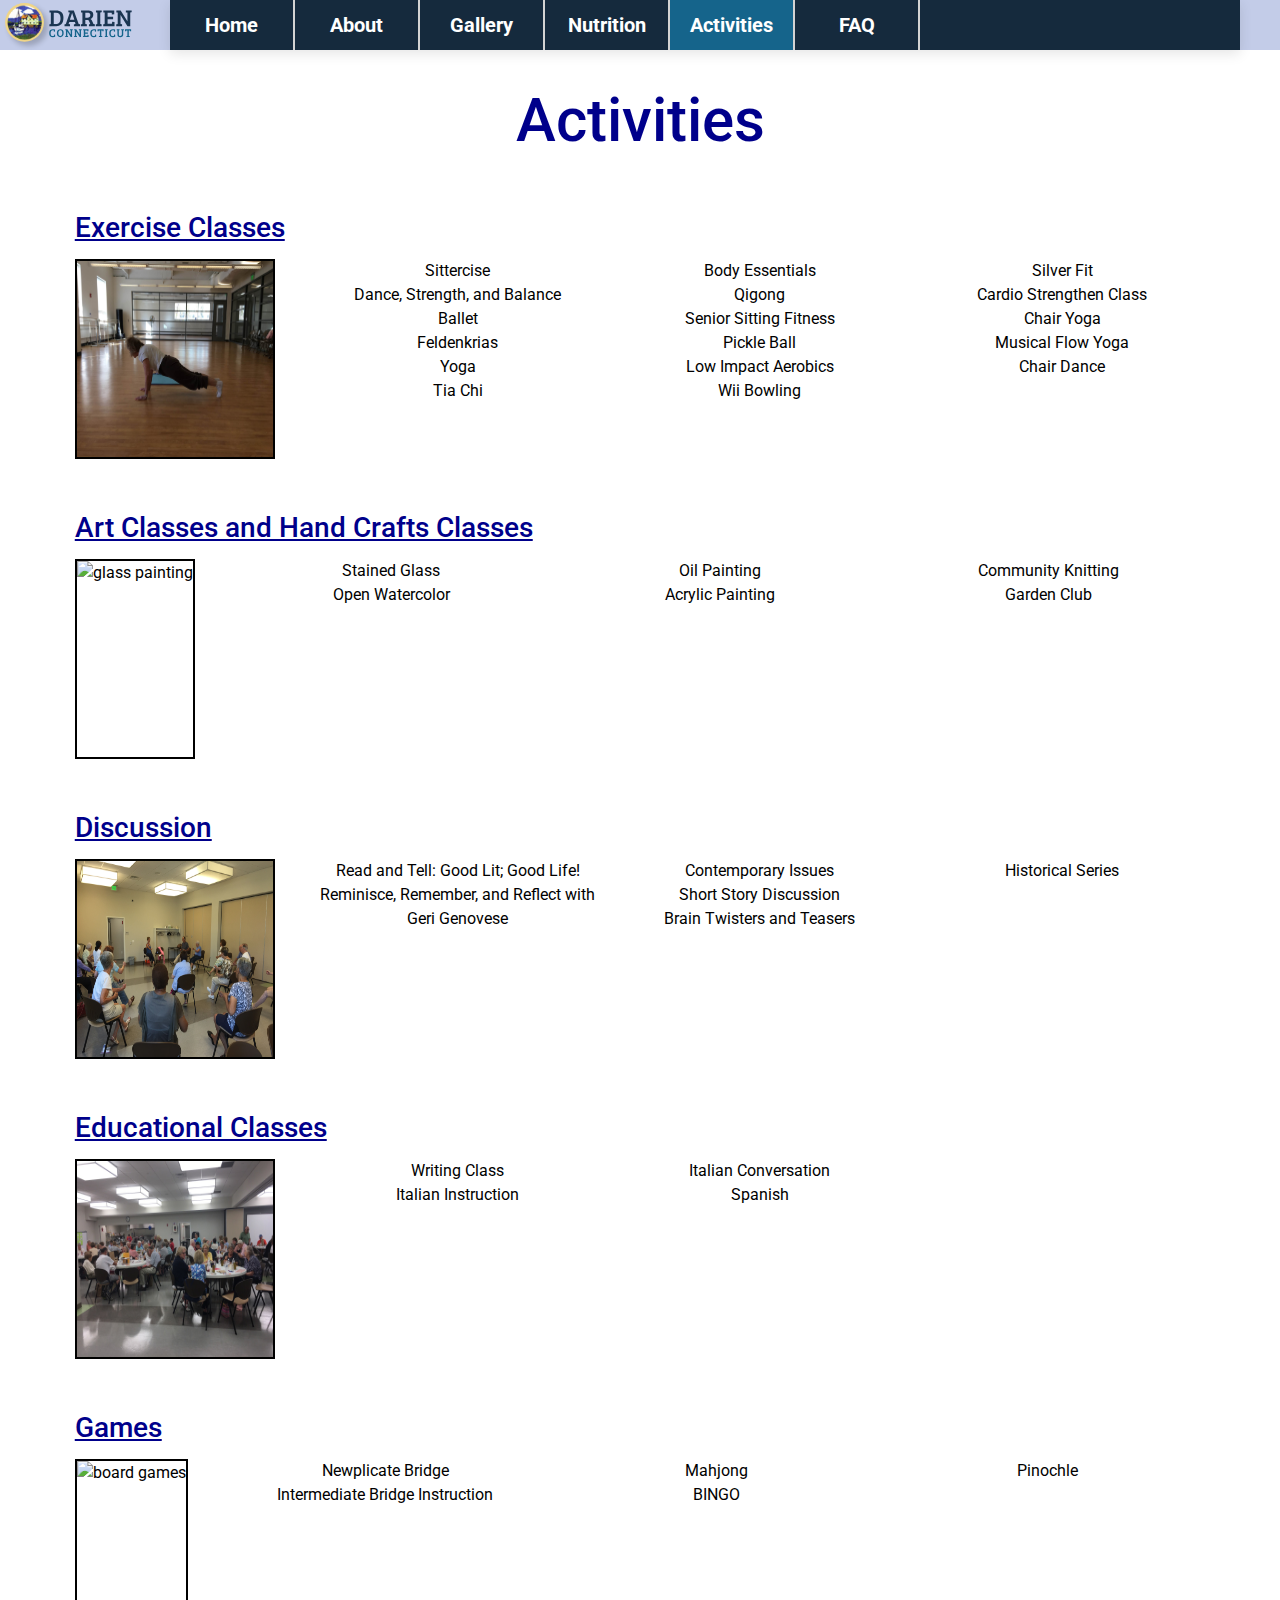
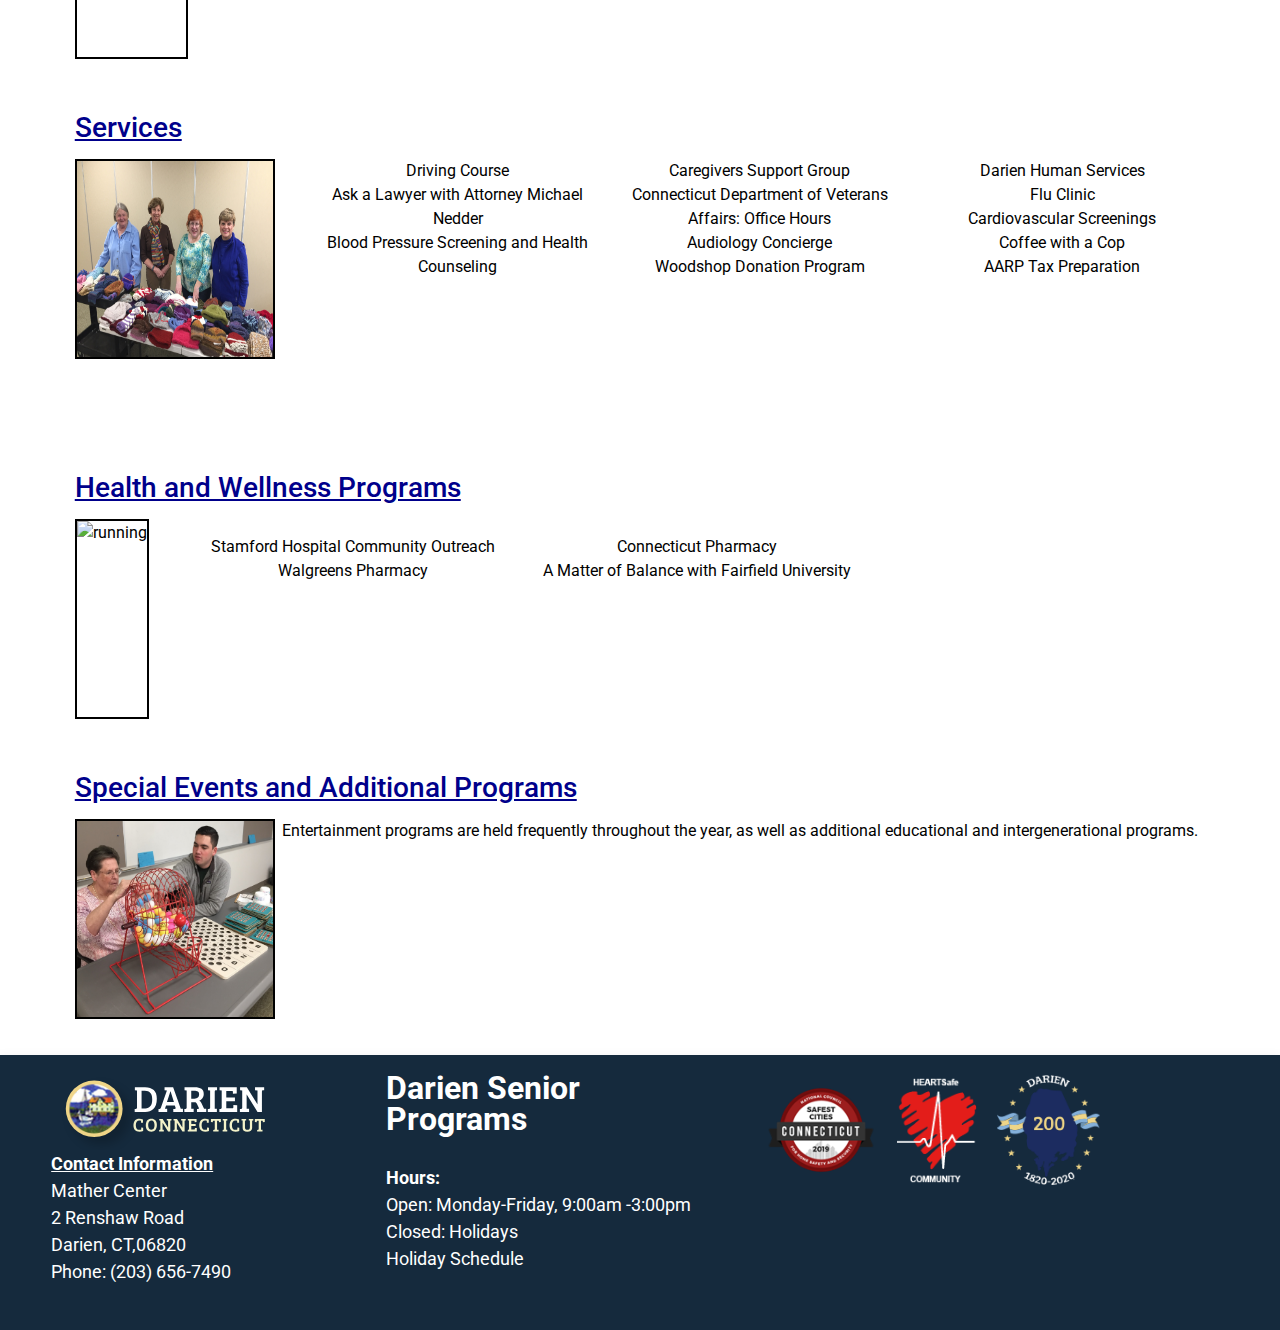
==== commit 04739a79: "naming and comments" ====
--- a/Pages/Activities.html
+++ b/Pages/Activities.html
@@ -28,12 +28,19 @@
             <div id = "content">
                <h1> Activities </h1>
 				<br>
+				
+				<!--The zoom class is used to scale the categories with css-->
+				
+				
+				<!--Each activity has image to the left and 3 column list-->
+				<!--Each activity links to its own independent pdf-->
+				
                <div class="zoom">
                   <a href="../Content/Exercise%20Classes.pdf" target="_blank">
                      <h3 style="float:left"><u>Exercise Classes</u></h3>
                      <br> 
                      <br>  
-                     <img src="../Images/Activities/image001.jpg" alt="exercise"  height="200" >
+                     <img src="../Images/Activities/plank.jpg" alt="exercise"  height="200" >
                      <ul>
                         <li>Sittercise</li>
                         <li>Dance, Strength, and Balance</li>
@@ -196,6 +203,7 @@
                <b>Hours:</b><br>
                Open: Monday-Friday, 9:00am -3:00pm<br>
                Closed: Holidays<br>
+               <a href="http://www.darienct.gov/content/28025/28573.aspx" target=blank>Holiday Schedule</a>
             </div>
             <div class="col-5">
                <div class="row p-0 m-0">
--- a/Style/style.css
+++ b/Style/style.css
@@ -1,3 +1,7 @@
+/*
+This is the generic style sheet used on all the pages
+*/
+
 #fullnav {
   width: 80%;
   max-width: 80%;
@@ -14,7 +18,7 @@
 
 nav {
   height: 100%;
-  width: 100% - 210px;
+  width: calc(100% - 210px);
   text-align: center;
   background-color: #152A3D;
   font-family: 'Roboto', Verdana, Arial, sans-serif;
@@ -58,6 +62,9 @@
   color: white;
 }
 
+/*
+Active class is used to specify the current page
+*/
 .active {
   background-color: #15648B;
 }
@@ -102,6 +109,10 @@
   color: goldenrod;
 }
 
+/*
+Media query section for device compatibility
+*/
+
 @media only screen and (max-width: 1300px) {
 	
   #fullnav {
